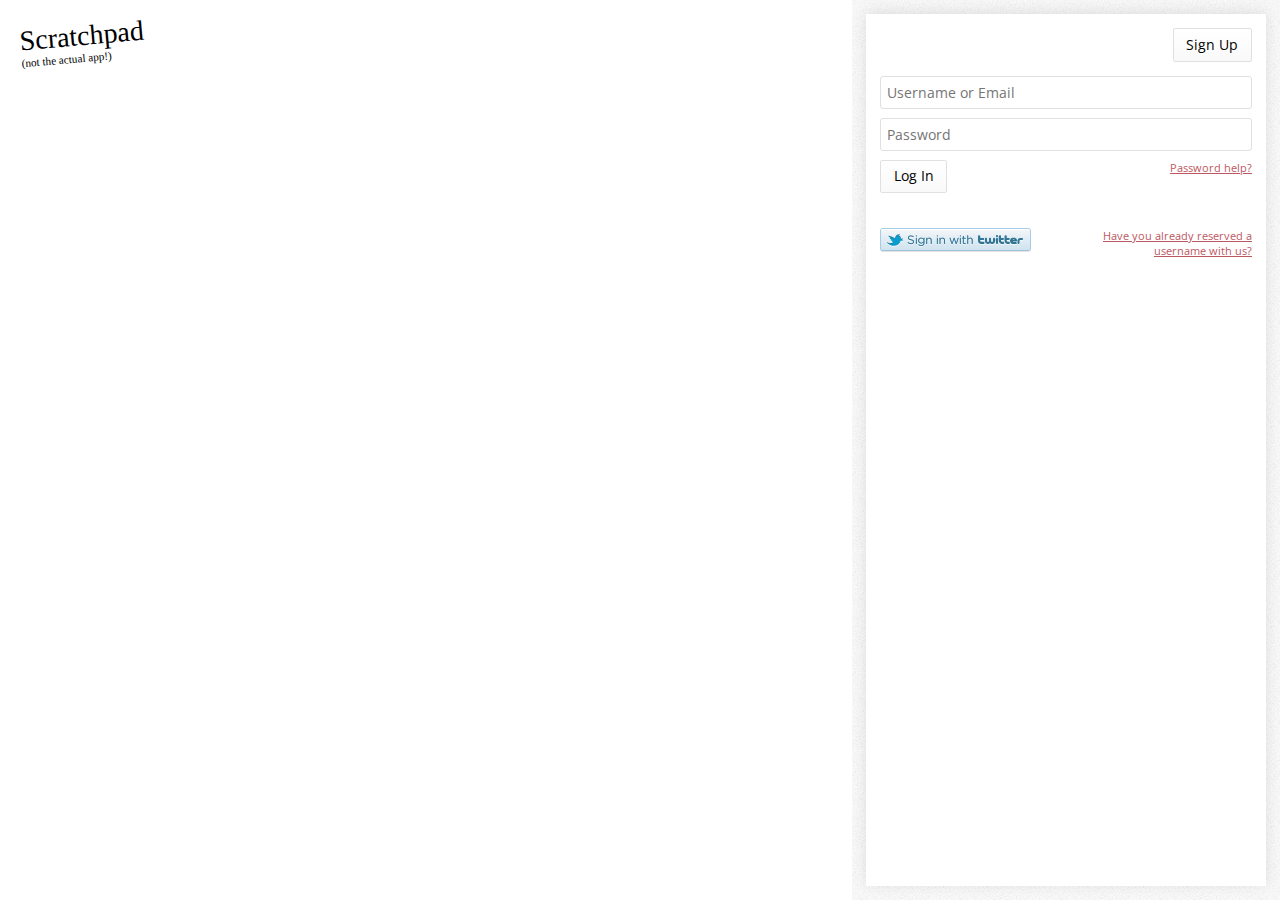
==== index.html @ e8a2d5e3 "dans friday reg flow gh-pages build" ====
<!DOCTYPE html PUBLIC "-//W3C//DTD XHTML 1.0 Transitional//EN" "http://www.w3.org/TR/xhtml1/DTD/xhtml1-transitional.dtd">
<html>
  <head>
    <meta charset='utf-8' />
    <!-- Always force latest IE rendering engine (even in intranet) &amp; Chrome Frame -->
    <meta content='IE=edge,chrome=1' http-equiv='X-UA-Compatible' />
    <link href='stylesheets/site.css' rel='stylesheet' type='text/css' />
    <title>Hypothesis Scratchpad</title>
  </head>
  <body class='index'>
    <div id='main' role='main'>
      <div class='scratchpad-warning'>
        <div class='larger'>Scratchpad</div>
        <div class='smaller'>(not the actual app!)</div>
      </div>
      <!-- /= partial "buttons.haml" -->
      <!-- /= partial "quote.haml" -->
      <!-- /= partial "quote2.haml" -->
      <!-- /= partial "pointy_buttons.haml" -->
      <!-- /= partial "buttons2.haml" -->
      <!-- /= partial "regforms1/regforms1.haml" -->
      <div id='regforms2'>
        <div class='page' id='twitterscreen2'>
          <div class='twitterstuff'>
            <a href='#fullapp2'>
              <img src='images/sign-in-with-twitter.png' />
            </a>
            <div class='mockup-link'>
              <a href='#twitternamechoose2'>(not yet registered with hypothesis)</a>
              <a href='#usernametaken2'>(username taken)</a>
            </div>
          </div>
        </div>
        <div class='fakesidebar'>
          <div class='paper'>
            <div class='page' id='login2'>
              <div class='form-actions'>
                <a href='#register2'>Sign Up</a>
              </div>
              <fieldset>
                <legend>Log In</legend>
                <div class='control-group'>
                  <label class='control-label'>Username or Email</label>
                  <div class='controls'>
                    <input placeholder='Username or Email' type='text' />
                  </div>
                </div>
                <div class='control-group'>
                  <label class='control-label'>Password</label>
                  <div class='controls'>
                    <input placeholder='Password' type='password' />
                  </div>
                </div>
                <div class='aux-box left'>
                  <div class='form-actions left'>
                    <a href='#c-codeconfirm2'>Log In</a>
                  </div>
                </div>
                <div class='aux-box right'>
                  <div class='aux-link'>
                    <a href='#passwordrecover2'>Password help?</a>
                  </div>
                </div>
              </fieldset>
              <div class='aux-box left topspace'>
                <a href='#twitterscreen2'>
                  <img src='images/sign-in-with-twitter-l.png' />
                </a>
              </div>
              <div class='aux-box right topspace'>
                <div class='form-explain'>
                  <a href='#claim2'>Have you already reserved a username with us?</a>
                </div>
              </div>
            </div>
            <div class='page' id='register2'>
              <div class='form-actions'>
                <a href='#login2'>Log In</a>
              </div>
              <fieldset>
                <legend>Sign Up</legend>
                <div class='control-group'>
                  <label class='control-label'>Email</label>
                  <div class='controls'>
                    <input placeholder='Email' type='text' />
                  </div>
                </div>
                <div class='control-group'>
                  <label class='control-label'>Username</label>
                  <div class='controls'>
                    <input placeholder='Username' type='text' />
                  </div>
                </div>
                <div class='control-group'>
                  <label class='control-label'>Password</label>
                  <div class='controls'>
                    <input placeholder='Password' type='password' />
                  </div>
                </div>
                <div class='aux-box left'>
                  <div class='form-actions left'>
                    <a href='#c-codeconfirm2'>Sign Up</a>
                  </div>
                </div>
              </fieldset>
              <div class='aux-box left topspace'>
                <a href='#twitterscreen2'>
                  <img src='images/sign-in-with-twitter-l.png' />
                </a>
              </div>
              <div class='aux-box right topspace'>
                <div class='form-explain'>
                  <a href='#claim2'>Have you already reserved a username with us?</a>
                </div>
              </div>
            </div>
            <div class='page' id='t-register2'>
              <fieldset>
                <legend>Register with Hypothes.is</legend>
                <div class='form-explain'>Hello, <strong>UserName</strong>! Enter a password to create an account.</div>
                <div class='control-group'>
                  <label class='control-label'>Password</label>
                  <div class='controls'>
                    <input placeholder='Set a password' type='password' />
                  </div>
                </div>
                <div class='control-group'>
                  <label class='control-label'>Confirm password</label>
                  <div class='controls'>
                    <input placeholder='Confirm your password' type='password' />
                  </div>
                </div>
                <div class='form-actions'>
                  <a href='#c-codeconfirm2'>Register</a>
                </div>
              </fieldset>
            </div>
            <div class='page' id='profilecreate2'>
              <fieldset>
                <legend>Create profile</legend>
                <div class='form-explain'>
                  Hi, <strong>UserName</strong>, welcome to Hypothes.is! Please fill in your profile. All fields are optional.
                </div>
                <div class='pic-group'>
                  <div class='profile-pic'></div>
                  <div class='form-explain'>
                    This is your profile<br/>picture from Gravatar.<br/>
                    <a href='#'>Opt out.</a>
                  </div>
                </div>
                <div class='control-group'>
                  <label class='control-label'>Name</label>
                  <div class='controls'>
                    <input placeholder='Name' type='text' />
                  </div>
                </div>
                <div class='control-group'>
                  <label class='control-label'>Location</label>
                  <div class='controls'>
                    <input placeholder='Location' type='text' />
                  </div>
                </div>
                <div class='control-group'>
                  <label class='control-label'>Website</label>
                  <div class='controls'>
                    <input placeholder='Website' type='text' />
                  </div>
                </div>
                <div class='control-group'>
                  <label class='control-label'>Bio</label>
                  <div class='controls'>
                    <textarea placeholder='Bio'></textarea>
                  </div>
                </div>
                <div class='control-group'>
                  <label class='control-label'>Email</label>
                  <div class='controls'>
                    <input placeholder='username@email.com' type='text' />
                  </div>
                </div>
                <div class='form-explain'>
                  Your email will not be visible to other users.
                </div>
                <div class='form-actions left'>
                  <a href='#fullapp2'>All done</a>
                </div>
              </fieldset>
              <fieldset>
                <legend>Change password</legend>
                <div class='form-explain'>
                  If you would like to change your password, please do so below.
                </div>
                <div class='control-group'>
                  <label class='control-label'>Old password</label>
                  <div class='controls'>
                    <input placeholder='Old password' type='text' />
                  </div>
                </div>
                <div class='control-group'>
                  <label class='control-label'>New password</label>
                  <div class='controls'>
                    <input placeholder='New password' type='text' />
                  </div>
                </div>
                <div class='form-actions left'>
                  <a href='#fullapp2'>Change password</a>
                </div>
              </fieldset>
              <div class='mockup-link'>
                <a href='#np-profilecreate2'>(user does not have gravatar)</a>
              </div>
            </div>
            <div class='page' id='np-profilecreate2'>
              <fieldset>
                <legend>Create profile</legend>
                <div class='form-explain'>
                  Hi, <strong>UserName</strong>, welcome to Hypothes.is! Please fill in your profile. All fields are optional.
                </div>
                <div class='pic-group'>
                  <div class='profile-pic'></div>
                  <div class='form-explain'>
                    If you would like a profile <br/>picture, you can add one<br/> using
                    <a href='#'>Gravatar.</a>
                  </div>
                </div>
                <div class='control-group'>
                  <label class='control-label'>Name</label>
                  <div class='controls'>
                    <input placeholder='Name' type='text' />
                  </div>
                </div>
                <div class='control-group'>
                  <label class='control-label'>Location</label>
                  <div class='controls'>
                    <input placeholder='Location' type='text' />
                  </div>
                </div>
                <div class='control-group'>
                  <label class='control-label'>Website</label>
                  <div class='controls'>
                    <input placeholder='Website' type='text' />
                  </div>
                </div>
                <div class='control-group'>
                  <label class='control-label'>Bio</label>
                  <div class='controls'>
                    <textarea placeholder='Bio'></textarea>
                  </div>
                </div>
                <div class='control-group'>
                  <label class='control-label'>Email</label>
                  <div class='controls'>
                    <input placeholder='username@email.com' type='text' />
                  </div>
                </div>
                <div class='form-explain'>
                  Your email will not be visible to other users.
                </div>
                <div class='form-actions left'>
                  <a href='#fullapp2'>All done</a>
                </div>
              </fieldset>
              <fieldset>
                <legend>Change password</legend>
                <div class='form-explain'>
                  If you would like to change your password, please do so below.
                </div>
                <div class='control-group'>
                  <label class='control-label'>Old password</label>
                  <div class='controls'>
                    <input placeholder='Old password' type='text' />
                  </div>
                </div>
                <div class='control-group'>
                  <label class='control-label'>New password</label>
                  <div class='controls'>
                    <input placeholder='New password' type='text' />
                  </div>
                </div>
                <div class='form-actions left'>
                  <a href='#fullapp2'>Change password</a>
                </div>
              </fieldset>
              <div class='mockup-link'>
                <a href='#profilecreate2'>(user has gravatar)</a>
              </div>
            </div>
            <div class='page' id='fullapp2'>
              <div class='full-app'>
                (takes user to app)
              </div>
            </div>
            <div class='page' id='confirmcode2'>
              <div class='form-explain'>
                You will soon receive an email from us. Once this occurs, copy the code contained within into this form and enter a password to claim your username.
              </div>
              <a href='#profilecreate1'>Submit</a>
            </div>
            <div class='page' id='passwordrecover2'>
              <fieldset>
                <legend>Password recovery</legend>
                <div class='control-group'>
                  <label class='control-label'>Email</label>
                  <div class='controls'>
                    <input placeholder='Email' type='text' />
                  </div>
                </div>
                <div class='form-actions left'>
                  <a href='#p-codeconfirm2'>Let me change my password</a>
                </div>
              </fieldset>
            </div>
            <div class='page' id='usernametaken2'>
              <fieldset>
                <legend>Pick a different username</legend>
                <div class='form-explain'>Looks like <strong>UserName</strong> is already taken. Please try another username.</div>
                <div class='control-group'>
                  <label class='control-label'>Custom username (pre-validate)</label>
                  <div class='controls'>
                    <input placeholder='Choose another' type='text' />
                  </div>
                </div>
                <div class='aux-box left'>
                  <div class='form-actions left'>
                    <a href='#profilecreate2'>Confirm username</a>
                  </div>
                </div>
                <div class='aux-box right'>
                  <div class='aux-link'>
                    <a href='#claim2'>Did you already reserve this username with us?</a>
                  </div>
                </div>
              </fieldset>
            </div>
            <div class='page' id='c-codeconfirm2'>
              <fieldset>
                <legend>Confirm Code</legend>
                <div class='form-explain'>
                  You will receive an email with a code, please enter it below to log in.
                </div>
                <div class='control-group'>
                  <label class='control-label'>Code</label>
                  <div class='controls'>
                    <input placeholder='Code' type='text' />
                  </div>
                </div>
                <div class='form-actions left'>
                  <a href='#profilecreate2'>Log in</a>
                </div>
              </fieldset>
            </div>
            <div class='page' id='p-codeconfirm2'>
              <div class='form-explain'>
                You will soon receive an email from us. Follow the link inside to log in with your new password.
              </div>
              <div class='aux-link left'>
                <a href='#fullapp2'>Back to hypothesis</a>
              </div>
            </div>
            <div class='page' id='r-codeconfirm2'>
              <div class='form-explain'>
                You will soon receive an email from us. Follow the link inside to register.
              </div>
              <div class='aux-link left'>
                <a href='#fullapp2'>Back to hypothesis</a>
              </div>
            </div>
            <div class='page' id='claim2'>
              <div class='clearfix'>
                <div class='form-actions'>
                  <a href='#login2'>Log In</a>
                </div>
              </div>
              <fieldset>
                <legend>Claim Username</legend>
                <div class='form-explain'>
                  If you’ve already reserved a username, use this form to claim it.
                </div>
                <div class='control-group'>
                  <label class='control-label'>Email</label>
                  <div class='controls'>
                    <input placeholder='Email' type='text' />
                  </div>
                </div>
                <div class='control-group'>
                  <label class='control-label'>Username</label>
                  <div class='controls'>
                    <input placeholder='Username' type='text' />
                  </div>
                </div>
                <div class='control-group'>
                  <label class='control-label'>Password</label>
                  <div class='controls'>
                    <input placeholder='Password' type='password' />
                  </div>
                </div>
                <div class='aux-box left'>
                  <div class='form-actions left'>
                    <a href='#c-codeconfirm2'>Claim it</a>
                  </div>
                </div>
              </fieldset>
            </div>
            <div class='page' id='twitternamechoose2'>
              <fieldset>
                <legend>Pick a username</legend>
                <div class='form-explain'>You'll need a username within Hypothes.is. Your Twitter handle <strong>UserName</strong> is available, but you can choose another.</div>
                <div class='control-group'>
                  <label class='control-label'>Custom username (pre-validate)</label>
                  <div class='controls'>
                    <input placeholder='Choose another' type='text' />
                  </div>
                </div>
                <div class='aux-box left'>
                  <div class='form-actions left'>
                    <a href='#profilecreate2'>Confirm username</a>
                  </div>
                </div>
              </fieldset>
              <div class='mockup-link'>
                <a href='#usernametaken2'>(username taken)</a>
              </div>
            </div>
            <!-- /If username is changed and does not validate, show link to claim page. -->
          </div>
        </div>
      </div>
    </div>
    <script src='javascripts/jquery172.min.js' type='text/javascript'></script>
    <script src='javascripts/plugins.js' type='text/javascript'></script>
    <script src='javascripts/scripts.js' type='text/javascript'></script>
  </body>
</html>
---- stylesheets/site.css ----
@import url(http://fonts.googleapis.com/css?family=Open+Sans|Merriweather|PT+Serif|Permanent+Marker);
html {
  font-size: 14px;
  font-family: "Open Sans", sans-serif; }

a {
  color: #bd5862;
  -moz-transition: color 0.2s ease-in 0.2s;
  -webkit-transition: color 0.2s ease-in 0.2s;
  -o-transition: color 0.2s ease-in 0.2s;
  transition: color 0.2s ease-in 0.2s;
  text-decoration: underline; }
  a:link, a:visited {
    text-decoration: underline; }
  a:active {
    text-decoration: none; }
  a:hover {
    color: #bd1c2b; }

.clearfix {
  *zoom: 1; }
  .clearfix:after {
    content: "";
    display: table;
    clear: both; }

.scratchpad-warning {
  position: absolute;
  top: 20px;
  left: 20px;
  -moz-transform: rotate(-5deg);
  -webkit-transform: rotate(-5deg);
  -o-transform: rotate(-5deg);
  -ms-transform: rotate(-5deg);
  transform: rotate(-5deg);
  font-family: "Permanent Marker"; }
  .scratchpad-warning .larger {
    font-size: 2em; }
  .scratchpad-warning .smaller {
    font-size: 0.8em; }

.button1 {
  display: inline-block;
  postion: relative;
  font-weight: bold;
  background-image: -webkit-gradient(linear, 50% 0%, 50% 100%, color-stop(0%, #ffffff), color-stop(50%, #f9f9f9), color-stop(51%, #ededed), color-stop(100%, #ffffff));
  background-image: -webkit-linear-gradient(top, #ffffff 0%, #f9f9f9 50%, #ededed 51%, #ffffff 100%);
  background-image: -moz-linear-gradient(top, #ffffff 0%, #f9f9f9 50%, #ededed 51%, #ffffff 100%);
  background-image: -o-linear-gradient(top, #ffffff 0%, #f9f9f9 50%, #ededed 51%, #ffffff 100%);
  background-image: -ms-linear-gradient(top, #ffffff 0%, #f9f9f9 50%, #ededed 51%, #ffffff 100%);
  background-image: linear-gradient(top, #ffffff 0%, #f9f9f9 50%, #ededed 51%, #ffffff 100%);
  cursor: pointer;
  padding-top: 0.1em;
  padding-bottom: 0.2em;
  padding-left: 0.5em;
  padding-right: 0.5em;
  text-shadow: 0 1px 2px rgba(255, 255, 255, 0.9);
  border: 1px solid #cccccc;
  border-color: rgba(0, 0, 0, 0.1) rgba(0, 0, 0, 0.1) rgba(0, 0, 0, 0.3);
  -moz-box-shadow: inset 0 0.2em 0 rgba(255, 255, 255, 0.2), 0 0.05em 0.1em rgba(0, 0, 0, 0.08);
  -webkit-box-shadow: inset 0 0.2em 0 rgba(255, 255, 255, 0.2), 0 0.05em 0.1em rgba(0, 0, 0, 0.08);
  -o-box-shadow: inset 0 0.2em 0 rgba(255, 255, 255, 0.2), 0 0.05em 0.1em rgba(0, 0, 0, 0.08);
  box-shadow: inset 0 0.2em 0 rgba(255, 255, 255, 0.2), 0 0.05em 0.1em rgba(0, 0, 0, 0.08);
  border-radius: 4px;
  font-family: "Open Sans";
  color: #666666; }
  .button1:hover {
    background-image: -webkit-gradient(linear, 50% 0%, 50% 100%, color-stop(0%, #fefefe), color-stop(50%, #f4f4f4), color-stop(51%, #e2e2e2), color-stop(100%, #fdfdfd));
    background-image: -webkit-linear-gradient(top, #fefefe 0%, #f4f4f4 50%, #e2e2e2 51%, #fdfdfd 100%);
    background-image: -moz-linear-gradient(top, #fefefe 0%, #f4f4f4 50%, #e2e2e2 51%, #fdfdfd 100%);
    background-image: -o-linear-gradient(top, #fefefe 0%, #f4f4f4 50%, #e2e2e2 51%, #fdfdfd 100%);
    background-image: -ms-linear-gradient(top, #fefefe 0%, #f4f4f4 50%, #e2e2e2 51%, #fdfdfd 100%);
    background-image: linear-gradient(top, #fefefe 0%, #f4f4f4 50%, #e2e2e2 51%, #fdfdfd 100%);
    border-color: rgba(0, 0, 0, 0.25) rgba(0, 0, 0, 0.25) rgba(0, 0, 0, 0.45); }
  .button1:active {
    background-image: -webkit-gradient(linear, 50% 0%, 50% 100%, color-stop(0%, #fcfcfc), color-stop(50%, #f3f3f3), color-stop(51%, #e1e1e1), color-stop(100%, #fbfbfb));
    background-image: -webkit-linear-gradient(top, #fcfcfc 0%, #f3f3f3 50%, #e1e1e1 51%, #fbfbfb 100%);
    background-image: -moz-linear-gradient(top, #fcfcfc 0%, #f3f3f3 50%, #e1e1e1 51%, #fbfbfb 100%);
    background-image: -o-linear-gradient(top, #fcfcfc 0%, #f3f3f3 50%, #e1e1e1 51%, #fbfbfb 100%);
    background-image: -ms-linear-gradient(top, #fcfcfc 0%, #f3f3f3 50%, #e1e1e1 51%, #fbfbfb 100%);
    background-image: linear-gradient(top, #fcfcfc 0%, #f3f3f3 50%, #e1e1e1 51%, #fbfbfb 100%);
    -moz-box-shadow: inset 0 0.15em 0.25em rgba(0, 0, 0, 0.15), 0 0.05em 0.1em rgba(0, 0, 0, 0);
    -webkit-box-shadow: inset 0 0.15em 0.25em rgba(0, 0, 0, 0.15), 0 0.05em 0.1em rgba(0, 0, 0, 0);
    -o-box-shadow: inset 0 0.15em 0.25em rgba(0, 0, 0, 0.15), 0 0.05em 0.1em rgba(0, 0, 0, 0);
    box-shadow: inset 0 0.15em 0.25em rgba(0, 0, 0, 0.15), 0 0.05em 0.1em rgba(0, 0, 0, 0);
    border-color: rgba(0, 0, 0, 0.25) rgba(0, 0, 0, 0.25) rgba(0, 0, 0, 0.25); }

.button2 {
  display: inline-block;
  postion: relative;
  background-image: -webkit-gradient(linear, 50% 0%, 50% 100%, color-stop(0%, #ffffff), color-stop(100%, #f9f9f9));
  background-image: -webkit-linear-gradient(top, #ffffff 0%, #f9f9f9 100%);
  background-image: -moz-linear-gradient(top, #ffffff 0%, #f9f9f9 100%);
  background-image: -o-linear-gradient(top, #ffffff 0%, #f9f9f9 100%);
  background-image: -ms-linear-gradient(top, #ffffff 0%, #f9f9f9 100%);
  background-image: linear-gradient(top, #ffffff 0%, #f9f9f9 100%);
  cursor: pointer;
  font-family: "Open Sans", sans-serif;
  font-size: 1em;
  padding-top: 0.4em;
  padding-bottom: 0.5em;
  padding-left: 0.9em;
  padding-right: 0.9em;
  text-shadow: 0 1px 2px rgba(255, 255, 255, 0.9);
  border: 1px solid #e0e0e0;
  border-radius: 0.15em;
  color: black;
  box-sizing: border-box; }
  .button2:hover {
    background-image: -webkit-gradient(linear, 50% 0%, 50% 100%, color-stop(0%, #fefefe), color-stop(50%, #f4f4f4), color-stop(51%, #e2e2e2), color-stop(100%, #fdfdfd));
    background-image: -webkit-linear-gradient(top, #fefefe 0%, #f4f4f4 50%, #e2e2e2 51%, #fdfdfd 100%);
    background-image: -moz-linear-gradient(top, #fefefe 0%, #f4f4f4 50%, #e2e2e2 51%, #fdfdfd 100%);
    background-image: -o-linear-gradient(top, #fefefe 0%, #f4f4f4 50%, #e2e2e2 51%, #fdfdfd 100%);
    background-image: -ms-linear-gradient(top, #fefefe 0%, #f4f4f4 50%, #e2e2e2 51%, #fdfdfd 100%);
    background-image: linear-gradient(top, #fefefe 0%, #f4f4f4 50%, #e2e2e2 51%, #fdfdfd 100%);
    border-color: rgba(0, 0, 0, 0.25) rgba(0, 0, 0, 0.25) rgba(0, 0, 0, 0.45); }
  .button2:active {
    background-image: -webkit-gradient(linear, 50% 0%, 50% 100%, color-stop(0%, #fcfcfc), color-stop(50%, #f3f3f3), color-stop(51%, #e1e1e1), color-stop(100%, #fbfbfb));
    background-image: -webkit-linear-gradient(top, #fcfcfc 0%, #f3f3f3 50%, #e1e1e1 51%, #fbfbfb 100%);
    background-image: -moz-linear-gradient(top, #fcfcfc 0%, #f3f3f3 50%, #e1e1e1 51%, #fbfbfb 100%);
    background-image: -o-linear-gradient(top, #fcfcfc 0%, #f3f3f3 50%, #e1e1e1 51%, #fbfbfb 100%);
    background-image: -ms-linear-gradient(top, #fcfcfc 0%, #f3f3f3 50%, #e1e1e1 51%, #fbfbfb 100%);
    background-image: linear-gradient(top, #fcfcfc 0%, #f3f3f3 50%, #e1e1e1 51%, #fbfbfb 100%);
    -moz-box-shadow: inset 0 0.15em 0.25em rgba(0, 0, 0, 0.15), 0 0.05em 0.1em rgba(0, 0, 0, 0);
    -webkit-box-shadow: inset 0 0.15em 0.25em rgba(0, 0, 0, 0.15), 0 0.05em 0.1em rgba(0, 0, 0, 0);
    -o-box-shadow: inset 0 0.15em 0.25em rgba(0, 0, 0, 0.15), 0 0.05em 0.1em rgba(0, 0, 0, 0);
    box-shadow: inset 0 0.15em 0.25em rgba(0, 0, 0, 0.15), 0 0.05em 0.1em rgba(0, 0, 0, 0);
    border-color: rgba(0, 0, 0, 0.25) rgba(0, 0, 0, 0.25) rgba(0, 0, 0, 0.25); }
  .button2:focus {
    border-color: #bd5862;
    outline: 0;
    -moz-box-shadow: inset 0 1px 1px rgba(0, 0, 0, 0.075), 0 0 8px -1px #bd5862;
    -webkit-box-shadow: inset 0 1px 1px rgba(0, 0, 0, 0.075), 0 0 8px -1px #bd5862;
    -o-box-shadow: inset 0 1px 1px rgba(0, 0, 0, 0.075), 0 0 8px -1px #bd5862;
    box-shadow: inset 0 1px 1px rgba(0, 0, 0, 0.075), 0 0 8px -1px #bd5862; }
  .button2:hover {
    background-image: -webkit-gradient(linear, 50% 0%, 50% 100%, color-stop(0%, #fefefe), color-stop(50%, #f4f4f4), color-stop(51%, #e2e2e2), color-stop(100%, #fdfdfd));
    background-image: -webkit-linear-gradient(top, #fefefe 0%, #f4f4f4 50%, #e2e2e2 51%, #fdfdfd 100%);
    background-image: -moz-linear-gradient(top, #fefefe 0%, #f4f4f4 50%, #e2e2e2 51%, #fdfdfd 100%);
    background-image: -o-linear-gradient(top, #fefefe 0%, #f4f4f4 50%, #e2e2e2 51%, #fdfdfd 100%);
    background-image: -ms-linear-gradient(top, #fefefe 0%, #f4f4f4 50%, #e2e2e2 51%, #fdfdfd 100%);
    background-image: linear-gradient(top, #fefefe 0%, #f4f4f4 50%, #e2e2e2 51%, #fdfdfd 100%);
    border-color: rgba(0, 0, 0, 0.25) rgba(0, 0, 0, 0.25) rgba(0, 0, 0, 0.45); }
  .button2:active {
    background-image: -webkit-gradient(linear, 50% 0%, 50% 100%, color-stop(0%, #fcfcfc), color-stop(50%, #f3f3f3), color-stop(51%, #e1e1e1), color-stop(100%, #fbfbfb));
    background-image: -webkit-linear-gradient(top, #fcfcfc 0%, #f3f3f3 50%, #e1e1e1 51%, #fbfbfb 100%);
    background-image: -moz-linear-gradient(top, #fcfcfc 0%, #f3f3f3 50%, #e1e1e1 51%, #fbfbfb 100%);
    background-image: -o-linear-gradient(top, #fcfcfc 0%, #f3f3f3 50%, #e1e1e1 51%, #fbfbfb 100%);
    background-image: -ms-linear-gradient(top, #fcfcfc 0%, #f3f3f3 50%, #e1e1e1 51%, #fbfbfb 100%);
    background-image: linear-gradient(top, #fcfcfc 0%, #f3f3f3 50%, #e1e1e1 51%, #fbfbfb 100%);
    -moz-box-shadow: inset 0 0.15em 0.25em rgba(0, 0, 0, 0.15), 0 0.05em 0.1em rgba(0, 0, 0, 0);
    -webkit-box-shadow: inset 0 0.15em 0.25em rgba(0, 0, 0, 0.15), 0 0.05em 0.1em rgba(0, 0, 0, 0);
    -o-box-shadow: inset 0 0.15em 0.25em rgba(0, 0, 0, 0.15), 0 0.05em 0.1em rgba(0, 0, 0, 0);
    box-shadow: inset 0 0.15em 0.25em rgba(0, 0, 0, 0.15), 0 0.05em 0.1em rgba(0, 0, 0, 0);
    border-color: rgba(0, 0, 0, 0.25) rgba(0, 0, 0, 0.25) rgba(0, 0, 0, 0.25); }

.button.bordered {
  display: inline-block;
  height: 40px;
  cursor: pointer;
  font-size: 20px;
  line-height: 40px;
  font-weight: bold;
  font-family: "Open Sans";
  color: #666666;
  -moz-box-sizing: border-box;
  -webkit-box-sizing: border-box;
  -ms-box-sizing: border-box;
  box-sizing: border-box;
  border-radius: 4px;
  background-image: -webkit-gradient(linear, 50% 0%, 50% 100%, color-stop(0%, #ffffff), color-stop(50%, #f9f9f9), color-stop(51%, #ededed), color-stop(100%, #ffffff));
  background-image: -webkit-linear-gradient(top, #ffffff 0%, #f9f9f9 50%, #ededed 51%, #ffffff 100%);
  background-image: -moz-linear-gradient(top, #ffffff 0%, #f9f9f9 50%, #ededed 51%, #ffffff 100%);
  background-image: -o-linear-gradient(top, #ffffff 0%, #f9f9f9 50%, #ededed 51%, #ffffff 100%);
  background-image: -ms-linear-gradient(top, #ffffff 0%, #f9f9f9 50%, #ededed 51%, #ffffff 100%);
  background-image: linear-gradient(top, #ffffff 0%, #f9f9f9 50%, #ededed 51%, #ffffff 100%);
  -moz-box-shadow: inset 0 0.2em 0 rgba(255, 255, 255, 0.2), 0 0.05em 0.1em rgba(0, 0, 0, 0.08);
  -webkit-box-shadow: inset 0 0.2em 0 rgba(255, 255, 255, 0.2), 0 0.05em 0.1em rgba(0, 0, 0, 0.08);
  -o-box-shadow: inset 0 0.2em 0 rgba(255, 255, 255, 0.2), 0 0.05em 0.1em rgba(0, 0, 0, 0.08);
  box-shadow: inset 0 0.2em 0 rgba(255, 255, 255, 0.2), 0 0.05em 0.1em rgba(0, 0, 0, 0.08);
  border: 1px solid #cccccc;
  border-color: rgba(0, 0, 0, 0.1) rgba(0, 0, 0, 0.1) rgba(0, 0, 0, 0.3); }
  .button.bordered:hover {
    background-image: -webkit-gradient(linear, 50% 0%, 50% 100%, color-stop(0%, #fefefe), color-stop(50%, #f4f4f4), color-stop(51%, #e2e2e2), color-stop(100%, #fdfdfd));
    background-image: -webkit-linear-gradient(top, #fefefe 0%, #f4f4f4 50%, #e2e2e2 51%, #fdfdfd 100%);
    background-image: -moz-linear-gradient(top, #fefefe 0%, #f4f4f4 50%, #e2e2e2 51%, #fdfdfd 100%);
    background-image: -o-linear-gradient(top, #fefefe 0%, #f4f4f4 50%, #e2e2e2 51%, #fdfdfd 100%);
    background-image: -ms-linear-gradient(top, #fefefe 0%, #f4f4f4 50%, #e2e2e2 51%, #fdfdfd 100%);
    background-image: linear-gradient(top, #fefefe 0%, #f4f4f4 50%, #e2e2e2 51%, #fdfdfd 100%);
    border-color: rgba(0, 0, 0, 0.25) rgba(0, 0, 0, 0.25) rgba(0, 0, 0, 0.45); }
  .button.bordered:active {
    background-image: -webkit-gradient(linear, 50% 0%, 50% 100%, color-stop(0%, #fcfcfc), color-stop(50%, #f3f3f3), color-stop(51%, #e1e1e1), color-stop(100%, #fbfbfb));
    background-image: -webkit-linear-gradient(top, #fcfcfc 0%, #f3f3f3 50%, #e1e1e1 51%, #fbfbfb 100%);
    background-image: -moz-linear-gradient(top, #fcfcfc 0%, #f3f3f3 50%, #e1e1e1 51%, #fbfbfb 100%);
    background-image: -o-linear-gradient(top, #fcfcfc 0%, #f3f3f3 50%, #e1e1e1 51%, #fbfbfb 100%);
    background-image: -ms-linear-gradient(top, #fcfcfc 0%, #f3f3f3 50%, #e1e1e1 51%, #fbfbfb 100%);
    background-image: linear-gradient(top, #fcfcfc 0%, #f3f3f3 50%, #e1e1e1 51%, #fbfbfb 100%);
    -moz-box-shadow: inset 0 0.15em 0.25em rgba(0, 0, 0, 0.15), 0 0.05em 0.1em rgba(0, 0, 0, 0);
    -webkit-box-shadow: inset 0 0.15em 0.25em rgba(0, 0, 0, 0.15), 0 0.05em 0.1em rgba(0, 0, 0, 0);
    -o-box-shadow: inset 0 0.15em 0.25em rgba(0, 0, 0, 0.15), 0 0.05em 0.1em rgba(0, 0, 0, 0);
    box-shadow: inset 0 0.15em 0.25em rgba(0, 0, 0, 0.15), 0 0.05em 0.1em rgba(0, 0, 0, 0);
    border-color: rgba(0, 0, 0, 0.25) rgba(0, 0, 0, 0.25) rgba(0, 0, 0, 0.25); }

.button.bordered.back {
  position: relative; }
  .button.bordered.back > span {
    position: relative;
    z-index: 1; }
    .button.bordered.back > span.pointer {
      position: absolute;
      left: 20px;
      top: 7.143px;
      height: 28px;
      width: 40px;
      display: inline-block;
      -webkit-background-clip: content;
      z-index: 0;
      border-radius: 4px;
      -webkit-transform: rotate(45deg);
      -webkit-mask-image: -webkit-gradient(linear, left bottom, right top, from(black), color-stop(0.5, black), color-stop(0.5, transparent), to(transparent));
      background-image: -webkit-gradient(linear, 0% 0%, 100% 100%, color-stop(0%, #ffffff), color-stop(50%, #f9f9f9), color-stop(51%, #ededed), color-stop(100%, #ffffff));
      background-image: -webkit-linear-gradient(left top, #ffffff 0%, #f9f9f9 50%, #ededed 51%, #ffffff 100%);
      background-image: -moz-linear-gradient(left top, #ffffff 0%, #f9f9f9 50%, #ededed 51%, #ffffff 100%);
      background-image: -o-linear-gradient(left top, #ffffff 0%, #f9f9f9 50%, #ededed 51%, #ffffff 100%);
      background-image: -ms-linear-gradient(left top, #ffffff 0%, #f9f9f9 50%, #ededed 51%, #ffffff 100%);
      background-image: linear-gradient(left top, #ffffff 0%, #f9f9f9 50%, #ededed 51%, #ffffff 100%);
      -moz-box-shadow: inset 0 0.2em 0 rgba(255, 255, 255, 0.2), 0 0.05em 0.1em rgba(0, 0, 0, 0.08);
      -webkit-box-shadow: inset 0 0.2em 0 rgba(255, 255, 255, 0.2), 0 0.05em 0.1em rgba(0, 0, 0, 0.08);
      -o-box-shadow: inset 0 0.2em 0 rgba(255, 255, 255, 0.2), 0 0.05em 0.1em rgba(0, 0, 0, 0.08);
      box-shadow: inset 0 0.2em 0 rgba(255, 255, 255, 0.2), 0 0.05em 0.1em rgba(0, 0, 0, 0.08);
      border: 1px solid #cccccc;
      border-color: rgba(0, 0, 0, 0.1) rgba(0, 0, 0, 0.1) rgba(0, 0, 0, 0.3); }
  .button.bordered.back:hover span.pointer {
    background-image: -webkit-gradient(linear, 0% 0%, 100% 100%, color-stop(0%, #fefefe), color-stop(50%, #f4f4f4), color-stop(51%, #e2e2e2), color-stop(100%, #fdfdfd));
    background-image: -webkit-linear-gradient(left top, #fefefe 0%, #f4f4f4 50%, #e2e2e2 51%, #fdfdfd 100%);
    background-image: -moz-linear-gradient(left top, #fefefe 0%, #f4f4f4 50%, #e2e2e2 51%, #fdfdfd 100%);
    background-image: -o-linear-gradient(left top, #fefefe 0%, #f4f4f4 50%, #e2e2e2 51%, #fdfdfd 100%);
    background-image: -ms-linear-gradient(left top, #fefefe 0%, #f4f4f4 50%, #e2e2e2 51%, #fdfdfd 100%);
    background-image: linear-gradient(left top, #fefefe 0%, #f4f4f4 50%, #e2e2e2 51%, #fdfdfd 100%);
    border-color: rgba(0, 0, 0, 0.25) rgba(0, 0, 0, 0.25) rgba(0, 0, 0, 0.45); }
  .button.bordered.back:active span.pointer {
    background-image: -webkit-gradient(linear, 0% 0%, 100% 100%, color-stop(0%, #fcfcfc), color-stop(50%, #f3f3f3), color-stop(51%, #e1e1e1), color-stop(100%, #fbfbfb));
    background-image: -webkit-linear-gradient(left top, #fcfcfc 0%, #f3f3f3 50%, #e1e1e1 51%, #fbfbfb 100%);
    background-image: -moz-linear-gradient(left top, #fcfcfc 0%, #f3f3f3 50%, #e1e1e1 51%, #fbfbfb 100%);
    background-image: -o-linear-gradient(left top, #fcfcfc 0%, #f3f3f3 50%, #e1e1e1 51%, #fbfbfb 100%);
    background-image: -ms-linear-gradient(left top, #fcfcfc 0%, #f3f3f3 50%, #e1e1e1 51%, #fbfbfb 100%);
    background-image: linear-gradient(left top, #fcfcfc 0%, #f3f3f3 50%, #e1e1e1 51%, #fbfbfb 100%);
    -moz-box-shadow: inset 0 0.15em 0.25em rgba(0, 0, 0, 0.15), 0 0.05em 0.1em rgba(0, 0, 0, 0);
    -webkit-box-shadow: inset 0 0.15em 0.25em rgba(0, 0, 0, 0.15), 0 0.05em 0.1em rgba(0, 0, 0, 0);
    -o-box-shadow: inset 0 0.15em 0.25em rgba(0, 0, 0, 0.15), 0 0.05em 0.1em rgba(0, 0, 0, 0);
    box-shadow: inset 0 0.15em 0.25em rgba(0, 0, 0, 0.15), 0 0.05em 0.1em rgba(0, 0, 0, 0);
    border-color: rgba(0, 0, 0, 0.25) rgba(0, 0, 0, 0.25) rgba(0, 0, 0, 0.25); }

.small {
  font-size: 0.7em; }

.large {
  font-size: 1.5em; }

.huge {
  font-size: 2em; }

.contain {
  width: 400px;
  display: inline-block;
  background-image: url("../images/noise_3.png"); }

blockquote {
  position: relative;
  background: white;
  padding: 1em 2em;
  -moz-box-shadow: 1px 3px 8px rgba(0, 0, 0, 0.2);
  -webkit-box-shadow: 1px 3px 8px rgba(0, 0, 0, 0.2);
  -o-box-shadow: 1px 3px 8px rgba(0, 0, 0, 0.2);
  box-shadow: 1px 3px 8px rgba(0, 0, 0, 0.2);
  font-family: "Merriweather";
  color: #666666; }
  blockquote:before {
    position: absolute;
    top: 0;
    left: -0.2em;
    vertical-align: text-bottom;
    content: "“";
    color: rgba(150, 150, 150, 0.5);
    font-size: 4em; }
  blockquote:after {
    color: rgba(150, 150, 150, 0.5);
    content: "„";
    position: absolute;
    vertical-align: text-top;
    font-size: 4em;
    right: -0.2em;
    bottom: 0; }

.q1:before {
  font-family: "PT Serif";
  top: -0.1em;
  font-size: 6em; }
.q1:after {
  font-family: "PT Serif";
  font-size: 5em; }

.q2:before {
  font-family: "Julee";
  top: -0.1em;
  font-size: 5em; }
.q2:after {
  font-family: "Julee"; }

.q3:before {
  font-family: "Cagliostro";
  top: -0.2em;
  font-size: 5em; }
.q3:after {
  font-family: "Cagliostro"; }

.q4:before {
  font-family: "Gentium Basic";
  font-size: 5em; }
.q4:after {
  font-family: "Gentium Basic"; }

.q5:before {
  font-family: "Averia Serif Libre";
  top: -0.1em;
  font-size: 5em; }
.q5:after {
  font-family: "Averia Serif Libre"; }

.q6:before {
  font-family: "EB Garamond";
  font-size: 5em; }
.q6:after {
  font-family: "EB Garamond"; }

.q7:before {
  font-family: "Vollkorn";
  font-size: 5em; }
.q7:after {
  font-family: "Vollkorn"; }

.q8:before {
  font-family: "Alike";
  font-size: 5em; }
.q8:after {
  font-family: "Alike"; }

.q9:before {
  font-family: "Forum";
  font-size: 6em; }
.q9:after {
  font-family: "Forum";
  font-size: 5em; }

.q10:before {
  font-family: "Kaushan Script";
  left: -0.4em;
  font-size: 5em; }
.q10:after {
  font-family: "Kaushan Script"; }

.q11:before {
  font-family: "Averia Serif Libre";
  font-weight: 700;
  top: -0.1em;
  font-size: 5em; }
.q11:after {
  font-family: "Averia Serif Libre";
  font-weight: 700; }

.q12:before {
  font-family: "PT Serif Caption";
  top: -0.1em;
  font-size: 5.5em; }
.q12:after {
  font-family: "PT Serif Caption";
  font-size: 4.5em; }

img {
  max-width: 100%; }

#regforms1 .fakesidebar, #regforms2 .fakesidebar {
  position: absolute;
  right: 0;
  top: 0;
  bottom: 0;
  padding: 1em;
  width: 400px;
  background-image: url("../images/noise_1.png"); }
#regforms1 .paper, #regforms2 .paper {
  background: white;
  padding: 1em;
  height: 100%;
  box-sizing: border-box;
  -moz-box-shadow: 0px -2px 1em rgba(0, 0, 0, 0.1);
  -webkit-box-shadow: 0px -2px 1em rgba(0, 0, 0, 0.1);
  -o-box-shadow: 0px -2px 1em rgba(0, 0, 0, 0.1);
  box-shadow: 0px -2px 1em rgba(0, 0, 0, 0.1); }
#regforms1 .full-app, #regforms2 .full-app {
  font-family: "Permanent Marker";
  font-size: 2em;
  text-align: center; }
#regforms1 .twitterstuff, #regforms2 .twitterstuff {
  position: absolute;
  top: 20%;
  bottom: 20%;
  text-align: center;
  margin: 1em;
  font-family: "Permanent Marker"; }
#regforms1 .mockup-link, #regforms2 .mockup-link {
  font-family: "Permanent Marker";
  text-align: right; }
#regforms1 .well, #regforms2 .well {
  padding: 0.5em;
  border-radius: 4px;
  -moz-box-shadow: inset 2px 2px 20px -5px rgba(0, 0, 0, 0.1);
  -webkit-box-shadow: inset 2px 2px 20px -5px rgba(0, 0, 0, 0.1);
  -o-box-shadow: inset 2px 2px 20px -5px rgba(0, 0, 0, 0.1);
  box-shadow: inset 2px 2px 20px -5px rgba(0, 0, 0, 0.1);
  text-align: center; }
#regforms1 .hypothelogo, #regforms2 .hypothelogo {
  width: 150px; }
#regforms1 input[type=text], #regforms2 input[type=text] {
  font-family: "Open Sans", sans-serif;
  font-size: 1em;
  display: inline-block;
  box-sizing: border-box;
  padding: 6px 6px;
  margin-bottom: 9px;
  color: #777777;
  background-color: white;
  border: 1px solid #e0e0e0;
  border-radius: 3px;
  width: 100%;
  -moz-transition-property: box-shadow,-moz-box-shadow,-webkit-box-shadow;
  -webkit-transition-property: box-shadow,-moz-box-shadow,-webkit-box-shadow;
  -o-transition-property: box-shadow,-moz-box-shadow,-webkit-box-shadow;
  transition-property: box-shadow,-moz-box-shadow,-webkit-box-shadow;
  -moz-transition-duration: 0.6s;
  -webkit-transition-duration: 0.6s;
  -o-transition-duration: 0.6s;
  transition-duration: 0.6s;
  -moz-transition-timing-function: ease;
  -webkit-transition-timing-function: ease;
  -o-transition-timing-function: ease;
  transition-timing-function: ease; }
  #regforms1 input[type=text]:focus, #regforms2 input[type=text]:focus {
    border-color: #bd5862;
    outline: 0;
    -moz-box-shadow: inset 0 1px 1px rgba(0, 0, 0, 0.075), 0 0 8px -1px #bd5862;
    -webkit-box-shadow: inset 0 1px 1px rgba(0, 0, 0, 0.075), 0 0 8px -1px #bd5862;
    -o-box-shadow: inset 0 1px 1px rgba(0, 0, 0, 0.075), 0 0 8px -1px #bd5862;
    box-shadow: inset 0 1px 1px rgba(0, 0, 0, 0.075), 0 0 8px -1px #bd5862; }
#regforms1 input[type=password], #regforms2 input[type=password] {
  font-family: "Open Sans", sans-serif;
  font-size: 1em;
  display: inline-block;
  box-sizing: border-box;
  padding: 6px 6px;
  margin-bottom: 9px;
  color: #777777;
  background-color: white;
  border: 1px solid #e0e0e0;
  border-radius: 3px;
  width: 100%;
  -moz-transition-property: box-shadow,-moz-box-shadow,-webkit-box-shadow;
  -webkit-transition-property: box-shadow,-moz-box-shadow,-webkit-box-shadow;
  -o-transition-property: box-shadow,-moz-box-shadow,-webkit-box-shadow;
  transition-property: box-shadow,-moz-box-shadow,-webkit-box-shadow;
  -moz-transition-duration: 0.6s;
  -webkit-transition-duration: 0.6s;
  -o-transition-duration: 0.6s;
  transition-duration: 0.6s;
  -moz-transition-timing-function: ease;
  -webkit-transition-timing-function: ease;
  -o-transition-timing-function: ease;
  transition-timing-function: ease; }
  #regforms1 input[type=password]:focus, #regforms2 input[type=password]:focus {
    border-color: #bd5862;
    outline: 0;
    -moz-box-shadow: inset 0 1px 1px rgba(0, 0, 0, 0.075), 0 0 8px -1px #bd5862;
    -webkit-box-shadow: inset 0 1px 1px rgba(0, 0, 0, 0.075), 0 0 8px -1px #bd5862;
    -o-box-shadow: inset 0 1px 1px rgba(0, 0, 0, 0.075), 0 0 8px -1px #bd5862;
    box-shadow: inset 0 1px 1px rgba(0, 0, 0, 0.075), 0 0 8px -1px #bd5862; }
#regforms1 input[type=radio], #regforms2 input[type=radio] {
  margin-right: 1em;
  margin-left: 0; }
#regforms1 textarea, #regforms2 textarea {
  font-family: "Open Sans", sans-serif;
  font-size: 1em;
  display: inline-block;
  box-sizing: border-box;
  padding: 6px 6px;
  margin-bottom: 9px;
  color: #777777;
  background-color: white;
  border: 1px solid #e0e0e0;
  border-radius: 3px;
  width: 100%;
  -moz-transition-property: box-shadow,-moz-box-shadow,-webkit-box-shadow;
  -webkit-transition-property: box-shadow,-moz-box-shadow,-webkit-box-shadow;
  -o-transition-property: box-shadow,-moz-box-shadow,-webkit-box-shadow;
  transition-property: box-shadow,-moz-box-shadow,-webkit-box-shadow;
  -moz-transition-duration: 0.6s;
  -webkit-transition-duration: 0.6s;
  -o-transition-duration: 0.6s;
  transition-duration: 0.6s;
  -moz-transition-timing-function: ease;
  -webkit-transition-timing-function: ease;
  -o-transition-timing-function: ease;
  transition-timing-function: ease;
  min-height: 6em; }
  #regforms1 textarea:focus, #regforms2 textarea:focus {
    border-color: #bd5862;
    outline: 0;
    -moz-box-shadow: inset 0 1px 1px rgba(0, 0, 0, 0.075), 0 0 8px -1px #bd5862;
    -webkit-box-shadow: inset 0 1px 1px rgba(0, 0, 0, 0.075), 0 0 8px -1px #bd5862;
    -o-box-shadow: inset 0 1px 1px rgba(0, 0, 0, 0.075), 0 0 8px -1px #bd5862;
    box-shadow: inset 0 1px 1px rgba(0, 0, 0, 0.075), 0 0 8px -1px #bd5862; }
#regforms1 button, #regforms2 button {
  display: inline-block;
  postion: relative;
  background-image: -webkit-gradient(linear, 50% 0%, 50% 100%, color-stop(0%, #ffffff), color-stop(100%, #f9f9f9));
  background-image: -webkit-linear-gradient(top, #ffffff 0%, #f9f9f9 100%);
  background-image: -moz-linear-gradient(top, #ffffff 0%, #f9f9f9 100%);
  background-image: -o-linear-gradient(top, #ffffff 0%, #f9f9f9 100%);
  background-image: -ms-linear-gradient(top, #ffffff 0%, #f9f9f9 100%);
  background-image: linear-gradient(top, #ffffff 0%, #f9f9f9 100%);
  cursor: pointer;
  font-family: "Open Sans", sans-serif;
  font-size: 1em;
  padding-top: 0.4em;
  padding-bottom: 0.5em;
  padding-left: 0.9em;
  padding-right: 0.9em;
  text-shadow: 0 1px 2px rgba(255, 255, 255, 0.9);
  border: 1px solid #e0e0e0;
  border-radius: 0.15em;
  color: black;
  box-sizing: border-box; }
  #regforms1 button:hover, #regforms2 button:hover {
    background-image: -webkit-gradient(linear, 50% 0%, 50% 100%, color-stop(0%, #fefefe), color-stop(50%, #f4f4f4), color-stop(51%, #e2e2e2), color-stop(100%, #fdfdfd));
    background-image: -webkit-linear-gradient(top, #fefefe 0%, #f4f4f4 50%, #e2e2e2 51%, #fdfdfd 100%);
    background-image: -moz-linear-gradient(top, #fefefe 0%, #f4f4f4 50%, #e2e2e2 51%, #fdfdfd 100%);
    background-image: -o-linear-gradient(top, #fefefe 0%, #f4f4f4 50%, #e2e2e2 51%, #fdfdfd 100%);
    background-image: -ms-linear-gradient(top, #fefefe 0%, #f4f4f4 50%, #e2e2e2 51%, #fdfdfd 100%);
    background-image: linear-gradient(top, #fefefe 0%, #f4f4f4 50%, #e2e2e2 51%, #fdfdfd 100%);
    border-color: rgba(0, 0, 0, 0.25) rgba(0, 0, 0, 0.25) rgba(0, 0, 0, 0.45); }
  #regforms1 button:active, #regforms2 button:active {
    background-image: -webkit-gradient(linear, 50% 0%, 50% 100%, color-stop(0%, #fcfcfc), color-stop(50%, #f3f3f3), color-stop(51%, #e1e1e1), color-stop(100%, #fbfbfb));
    background-image: -webkit-linear-gradient(top, #fcfcfc 0%, #f3f3f3 50%, #e1e1e1 51%, #fbfbfb 100%);
    background-image: -moz-linear-gradient(top, #fcfcfc 0%, #f3f3f3 50%, #e1e1e1 51%, #fbfbfb 100%);
    background-image: -o-linear-gradient(top, #fcfcfc 0%, #f3f3f3 50%, #e1e1e1 51%, #fbfbfb 100%);
    background-image: -ms-linear-gradient(top, #fcfcfc 0%, #f3f3f3 50%, #e1e1e1 51%, #fbfbfb 100%);
    background-image: linear-gradient(top, #fcfcfc 0%, #f3f3f3 50%, #e1e1e1 51%, #fbfbfb 100%);
    -moz-box-shadow: inset 0 0.15em 0.25em rgba(0, 0, 0, 0.15), 0 0.05em 0.1em rgba(0, 0, 0, 0);
    -webkit-box-shadow: inset 0 0.15em 0.25em rgba(0, 0, 0, 0.15), 0 0.05em 0.1em rgba(0, 0, 0, 0);
    -o-box-shadow: inset 0 0.15em 0.25em rgba(0, 0, 0, 0.15), 0 0.05em 0.1em rgba(0, 0, 0, 0);
    box-shadow: inset 0 0.15em 0.25em rgba(0, 0, 0, 0.15), 0 0.05em 0.1em rgba(0, 0, 0, 0);
    border-color: rgba(0, 0, 0, 0.25) rgba(0, 0, 0, 0.25) rgba(0, 0, 0, 0.25); }
  #regforms1 button:focus, #regforms2 button:focus {
    border-color: #bd5862;
    outline: 0;
    -moz-box-shadow: inset 0 1px 1px rgba(0, 0, 0, 0.075), 0 0 8px -1px #bd5862;
    -webkit-box-shadow: inset 0 1px 1px rgba(0, 0, 0, 0.075), 0 0 8px -1px #bd5862;
    -o-box-shadow: inset 0 1px 1px rgba(0, 0, 0, 0.075), 0 0 8px -1px #bd5862;
    box-shadow: inset 0 1px 1px rgba(0, 0, 0, 0.075), 0 0 8px -1px #bd5862; }
#regforms1 .button, #regforms2 .button {
  display: inline-block;
  postion: relative;
  background-image: -webkit-gradient(linear, 50% 0%, 50% 100%, color-stop(0%, #ffffff), color-stop(100%, #f9f9f9));
  background-image: -webkit-linear-gradient(top, #ffffff 0%, #f9f9f9 100%);
  background-image: -moz-linear-gradient(top, #ffffff 0%, #f9f9f9 100%);
  background-image: -o-linear-gradient(top, #ffffff 0%, #f9f9f9 100%);
  background-image: -ms-linear-gradient(top, #ffffff 0%, #f9f9f9 100%);
  background-image: linear-gradient(top, #ffffff 0%, #f9f9f9 100%);
  cursor: pointer;
  font-family: "Open Sans", sans-serif;
  font-size: 1em;
  padding-top: 0.4em;
  padding-bottom: 0.5em;
  padding-left: 0.9em;
  padding-right: 0.9em;
  text-shadow: 0 1px 2px rgba(255, 255, 255, 0.9);
  border: 1px solid #e0e0e0;
  border-radius: 0.15em;
  color: black;
  box-sizing: border-box; }
  #regforms1 .button:hover, #regforms2 .button:hover {
    background-image: -webkit-gradient(linear, 50% 0%, 50% 100%, color-stop(0%, #fefefe), color-stop(50%, #f4f4f4), color-stop(51%, #e2e2e2), color-stop(100%, #fdfdfd));
    background-image: -webkit-linear-gradient(top, #fefefe 0%, #f4f4f4 50%, #e2e2e2 51%, #fdfdfd 100%);
    background-image: -moz-linear-gradient(top, #fefefe 0%, #f4f4f4 50%, #e2e2e2 51%, #fdfdfd 100%);
    background-image: -o-linear-gradient(top, #fefefe 0%, #f4f4f4 50%, #e2e2e2 51%, #fdfdfd 100%);
    background-image: -ms-linear-gradient(top, #fefefe 0%, #f4f4f4 50%, #e2e2e2 51%, #fdfdfd 100%);
    background-image: linear-gradient(top, #fefefe 0%, #f4f4f4 50%, #e2e2e2 51%, #fdfdfd 100%);
    border-color: rgba(0, 0, 0, 0.25) rgba(0, 0, 0, 0.25) rgba(0, 0, 0, 0.45); }
  #regforms1 .button:active, #regforms2 .button:active {
    background-image: -webkit-gradient(linear, 50% 0%, 50% 100%, color-stop(0%, #fcfcfc), color-stop(50%, #f3f3f3), color-stop(51%, #e1e1e1), color-stop(100%, #fbfbfb));
    background-image: -webkit-linear-gradient(top, #fcfcfc 0%, #f3f3f3 50%, #e1e1e1 51%, #fbfbfb 100%);
    background-image: -moz-linear-gradient(top, #fcfcfc 0%, #f3f3f3 50%, #e1e1e1 51%, #fbfbfb 100%);
    background-image: -o-linear-gradient(top, #fcfcfc 0%, #f3f3f3 50%, #e1e1e1 51%, #fbfbfb 100%);
    background-image: -ms-linear-gradient(top, #fcfcfc 0%, #f3f3f3 50%, #e1e1e1 51%, #fbfbfb 100%);
    background-image: linear-gradient(top, #fcfcfc 0%, #f3f3f3 50%, #e1e1e1 51%, #fbfbfb 100%);
    -moz-box-shadow: inset 0 0.15em 0.25em rgba(0, 0, 0, 0.15), 0 0.05em 0.1em rgba(0, 0, 0, 0);
    -webkit-box-shadow: inset 0 0.15em 0.25em rgba(0, 0, 0, 0.15), 0 0.05em 0.1em rgba(0, 0, 0, 0);
    -o-box-shadow: inset 0 0.15em 0.25em rgba(0, 0, 0, 0.15), 0 0.05em 0.1em rgba(0, 0, 0, 0);
    box-shadow: inset 0 0.15em 0.25em rgba(0, 0, 0, 0.15), 0 0.05em 0.1em rgba(0, 0, 0, 0);
    border-color: rgba(0, 0, 0, 0.25) rgba(0, 0, 0, 0.25) rgba(0, 0, 0, 0.25); }
  #regforms1 .button:focus, #regforms2 .button:focus {
    border-color: #bd5862;
    outline: 0;
    -moz-box-shadow: inset 0 1px 1px rgba(0, 0, 0, 0.075), 0 0 8px -1px #bd5862;
    -webkit-box-shadow: inset 0 1px 1px rgba(0, 0, 0, 0.075), 0 0 8px -1px #bd5862;
    -o-box-shadow: inset 0 1px 1px rgba(0, 0, 0, 0.075), 0 0 8px -1px #bd5862;
    box-shadow: inset 0 1px 1px rgba(0, 0, 0, 0.075), 0 0 8px -1px #bd5862; }
#regforms1 fieldset, #regforms2 fieldset {
  *zoom: 1;
  border: none;
  padding-top: 1em;
  padding-bottom: 0;
  padding-right: 0;
  padding-left: 0;
  margin-top: 0em;
  margin-bottom: 1.5em;
  margin-left: 0;
  margin-right: 0; }
  #regforms1 fieldset:after, #regforms2 fieldset:after {
    content: "";
    display: table;
    clear: both; }
#regforms1 legend, #regforms2 legend {
  padding: 0;
  display: none;
  font-size: 1.1em; }
#regforms1 .deformSet, #regforms2 .deformSet {
  list-style-type: none;
  margin: 0;
  margin-bottom: 1em;
  padding: 0; }
#regforms1 .form-actions, #regforms2 .form-actions {
  text-align: right; }
  #regforms1 .form-actions.left, #regforms2 .form-actions.left {
    text-align: left; }
#regforms1 .aux-link, #regforms2 .aux-link {
  text-align: right;
  margin-bottom: 1em;
  font-size: 0.8em; }
  #regforms1 .aux-link.left, #regforms2 .aux-link.left {
    max-width: 300px;
    text-align: left; }
#regforms1 .aux-box, #regforms2 .aux-box {
  max-width: 50%; }
  #regforms1 .aux-box.left, #regforms2 .aux-box.left {
    float: left;
    text-align: left; }
  #regforms1 .aux-box.right, #regforms2 .aux-box.right {
    float: right;
    text-align: right; }
  #regforms1 .aux-box.topspace, #regforms2 .aux-box.topspace {
    margin-top: 1em; }
#regforms1 .form-explain, #regforms2 .form-explain {
  color: #777777;
  margin-bottom: 1em;
  font-size: 0.8em; }
#regforms1 .aux-button, #regforms2 .aux-button {
  text-align: center;
  margin-bottom: 1em; }
  #regforms1 .aux-button a, #regforms2 .aux-button a {
    text-decoration: none;
    color: black;
    display: inline-block;
    display: inline-block;
    postion: relative;
    background-image: -webkit-gradient(linear, 50% 0%, 50% 100%, color-stop(0%, #ffffff), color-stop(100%, #f9f9f9));
    background-image: -webkit-linear-gradient(top, #ffffff 0%, #f9f9f9 100%);
    background-image: -moz-linear-gradient(top, #ffffff 0%, #f9f9f9 100%);
    background-image: -o-linear-gradient(top, #ffffff 0%, #f9f9f9 100%);
    background-image: -ms-linear-gradient(top, #ffffff 0%, #f9f9f9 100%);
    background-image: linear-gradient(top, #ffffff 0%, #f9f9f9 100%);
    cursor: pointer;
    font-family: "Open Sans", sans-serif;
    font-size: 1em;
    padding-top: 0.4em;
    padding-bottom: 0.5em;
    padding-left: 0.9em;
    padding-right: 0.9em;
    text-shadow: 0 1px 2px rgba(255, 255, 255, 0.9);
    border: 1px solid #e0e0e0;
    border-radius: 0.15em;
    color: black;
    box-sizing: border-box; }
    #regforms1 .aux-button a:hover, #regforms2 .aux-button a:hover {
      background-image: -webkit-gradient(linear, 50% 0%, 50% 100%, color-stop(0%, #fefefe), color-stop(50%, #f4f4f4), color-stop(51%, #e2e2e2), color-stop(100%, #fdfdfd));
      background-image: -webkit-linear-gradient(top, #fefefe 0%, #f4f4f4 50%, #e2e2e2 51%, #fdfdfd 100%);
      background-image: -moz-linear-gradient(top, #fefefe 0%, #f4f4f4 50%, #e2e2e2 51%, #fdfdfd 100%);
      background-image: -o-linear-gradient(top, #fefefe 0%, #f4f4f4 50%, #e2e2e2 51%, #fdfdfd 100%);
      background-image: -ms-linear-gradient(top, #fefefe 0%, #f4f4f4 50%, #e2e2e2 51%, #fdfdfd 100%);
      background-image: linear-gradient(top, #fefefe 0%, #f4f4f4 50%, #e2e2e2 51%, #fdfdfd 100%);
      border-color: rgba(0, 0, 0, 0.25) rgba(0, 0, 0, 0.25) rgba(0, 0, 0, 0.45); }
    #regforms1 .aux-button a:active, #regforms2 .aux-button a:active {
      background-image: -webkit-gradient(linear, 50% 0%, 50% 100%, color-stop(0%, #fcfcfc), color-stop(50%, #f3f3f3), color-stop(51%, #e1e1e1), color-stop(100%, #fbfbfb));
      background-image: -webkit-linear-gradient(top, #fcfcfc 0%, #f3f3f3 50%, #e1e1e1 51%, #fbfbfb 100%);
      background-image: -moz-linear-gradient(top, #fcfcfc 0%, #f3f3f3 50%, #e1e1e1 51%, #fbfbfb 100%);
      background-image: -o-linear-gradient(top, #fcfcfc 0%, #f3f3f3 50%, #e1e1e1 51%, #fbfbfb 100%);
      background-image: -ms-linear-gradient(top, #fcfcfc 0%, #f3f3f3 50%, #e1e1e1 51%, #fbfbfb 100%);
      background-image: linear-gradient(top, #fcfcfc 0%, #f3f3f3 50%, #e1e1e1 51%, #fbfbfb 100%);
      -moz-box-shadow: inset 0 0.15em 0.25em rgba(0, 0, 0, 0.15), 0 0.05em 0.1em rgba(0, 0, 0, 0);
      -webkit-box-shadow: inset 0 0.15em 0.25em rgba(0, 0, 0, 0.15), 0 0.05em 0.1em rgba(0, 0, 0, 0);
      -o-box-shadow: inset 0 0.15em 0.25em rgba(0, 0, 0, 0.15), 0 0.05em 0.1em rgba(0, 0, 0, 0);
      box-shadow: inset 0 0.15em 0.25em rgba(0, 0, 0, 0.15), 0 0.05em 0.1em rgba(0, 0, 0, 0);
      border-color: rgba(0, 0, 0, 0.25) rgba(0, 0, 0, 0.25) rgba(0, 0, 0, 0.25); }
    #regforms1 .aux-button a:focus, #regforms2 .aux-button a:focus {
      border-color: #bd5862;
      outline: 0;
      -moz-box-shadow: inset 0 1px 1px rgba(0, 0, 0, 0.075), 0 0 8px -1px #bd5862;
      -webkit-box-shadow: inset 0 1px 1px rgba(0, 0, 0, 0.075), 0 0 8px -1px #bd5862;
      -o-box-shadow: inset 0 1px 1px rgba(0, 0, 0, 0.075), 0 0 8px -1px #bd5862;
      box-shadow: inset 0 1px 1px rgba(0, 0, 0, 0.075), 0 0 8px -1px #bd5862; }
#regforms1 .form-actions a, #regforms2 .form-actions a {
  text-decoration: none;
  color: black;
  display: inline-block;
  display: inline-block;
  postion: relative;
  background-image: -webkit-gradient(linear, 50% 0%, 50% 100%, color-stop(0%, #ffffff), color-stop(100%, #f9f9f9));
  background-image: -webkit-linear-gradient(top, #ffffff 0%, #f9f9f9 100%);
  background-image: -moz-linear-gradient(top, #ffffff 0%, #f9f9f9 100%);
  background-image: -o-linear-gradient(top, #ffffff 0%, #f9f9f9 100%);
  background-image: -ms-linear-gradient(top, #ffffff 0%, #f9f9f9 100%);
  background-image: linear-gradient(top, #ffffff 0%, #f9f9f9 100%);
  cursor: pointer;
  font-family: "Open Sans", sans-serif;
  font-size: 1em;
  padding-top: 0.4em;
  padding-bottom: 0.5em;
  padding-left: 0.9em;
  padding-right: 0.9em;
  text-shadow: 0 1px 2px rgba(255, 255, 255, 0.9);
  border: 1px solid #e0e0e0;
  border-radius: 0.15em;
  color: black;
  box-sizing: border-box; }
  #regforms1 .form-actions a:hover, #regforms2 .form-actions a:hover {
    background-image: -webkit-gradient(linear, 50% 0%, 50% 100%, color-stop(0%, #fefefe), color-stop(50%, #f4f4f4), color-stop(51%, #e2e2e2), color-stop(100%, #fdfdfd));
    background-image: -webkit-linear-gradient(top, #fefefe 0%, #f4f4f4 50%, #e2e2e2 51%, #fdfdfd 100%);
    background-image: -moz-linear-gradient(top, #fefefe 0%, #f4f4f4 50%, #e2e2e2 51%, #fdfdfd 100%);
    background-image: -o-linear-gradient(top, #fefefe 0%, #f4f4f4 50%, #e2e2e2 51%, #fdfdfd 100%);
    background-image: -ms-linear-gradient(top, #fefefe 0%, #f4f4f4 50%, #e2e2e2 51%, #fdfdfd 100%);
    background-image: linear-gradient(top, #fefefe 0%, #f4f4f4 50%, #e2e2e2 51%, #fdfdfd 100%);
    border-color: rgba(0, 0, 0, 0.25) rgba(0, 0, 0, 0.25) rgba(0, 0, 0, 0.45); }
  #regforms1 .form-actions a:active, #regforms2 .form-actions a:active {
    background-image: -webkit-gradient(linear, 50% 0%, 50% 100%, color-stop(0%, #fcfcfc), color-stop(50%, #f3f3f3), color-stop(51%, #e1e1e1), color-stop(100%, #fbfbfb));
    background-image: -webkit-linear-gradient(top, #fcfcfc 0%, #f3f3f3 50%, #e1e1e1 51%, #fbfbfb 100%);
    background-image: -moz-linear-gradient(top, #fcfcfc 0%, #f3f3f3 50%, #e1e1e1 51%, #fbfbfb 100%);
    background-image: -o-linear-gradient(top, #fcfcfc 0%, #f3f3f3 50%, #e1e1e1 51%, #fbfbfb 100%);
    background-image: -ms-linear-gradient(top, #fcfcfc 0%, #f3f3f3 50%, #e1e1e1 51%, #fbfbfb 100%);
    background-image: linear-gradient(top, #fcfcfc 0%, #f3f3f3 50%, #e1e1e1 51%, #fbfbfb 100%);
    -moz-box-shadow: inset 0 0.15em 0.25em rgba(0, 0, 0, 0.15), 0 0.05em 0.1em rgba(0, 0, 0, 0);
    -webkit-box-shadow: inset 0 0.15em 0.25em rgba(0, 0, 0, 0.15), 0 0.05em 0.1em rgba(0, 0, 0, 0);
    -o-box-shadow: inset 0 0.15em 0.25em rgba(0, 0, 0, 0.15), 0 0.05em 0.1em rgba(0, 0, 0, 0);
    box-shadow: inset 0 0.15em 0.25em rgba(0, 0, 0, 0.15), 0 0.05em 0.1em rgba(0, 0, 0, 0);
    border-color: rgba(0, 0, 0, 0.25) rgba(0, 0, 0, 0.25) rgba(0, 0, 0, 0.25); }
  #regforms1 .form-actions a:focus, #regforms2 .form-actions a:focus {
    border-color: #bd5862;
    outline: 0;
    -moz-box-shadow: inset 0 1px 1px rgba(0, 0, 0, 0.075), 0 0 8px -1px #bd5862;
    -webkit-box-shadow: inset 0 1px 1px rgba(0, 0, 0, 0.075), 0 0 8px -1px #bd5862;
    -o-box-shadow: inset 0 1px 1px rgba(0, 0, 0, 0.075), 0 0 8px -1px #bd5862;
    box-shadow: inset 0 1px 1px rgba(0, 0, 0, 0.075), 0 0 8px -1px #bd5862; }
#regforms1 .control-label, #regforms2 .control-label {
  display: none; }
#regforms1 .pic-group, #regforms2 .pic-group {
  padding-top: 1em;
  padding-bottom: 1em;
  *zoom: 1; }
  #regforms1 .pic-group:after, #regforms2 .pic-group:after {
    content: "";
    display: table;
    clear: both; }
  #regforms1 .pic-group .profile-pic, #regforms2 .pic-group .profile-pic {
    float: left; }
  #regforms1 .pic-group .form-explain, #regforms2 .pic-group .form-explain {
    margin-left: 85px; }
#regforms1 .profile-pic, #regforms2 .profile-pic {
  display: inline-block;
  border-radius: 4px;
  background: black;
  height: 75px;
  width: 75px; }
  #regforms1 .profile-pic.right, #regforms2 .profile-pic.right {
    float: right;
    margin-left: 1em; }
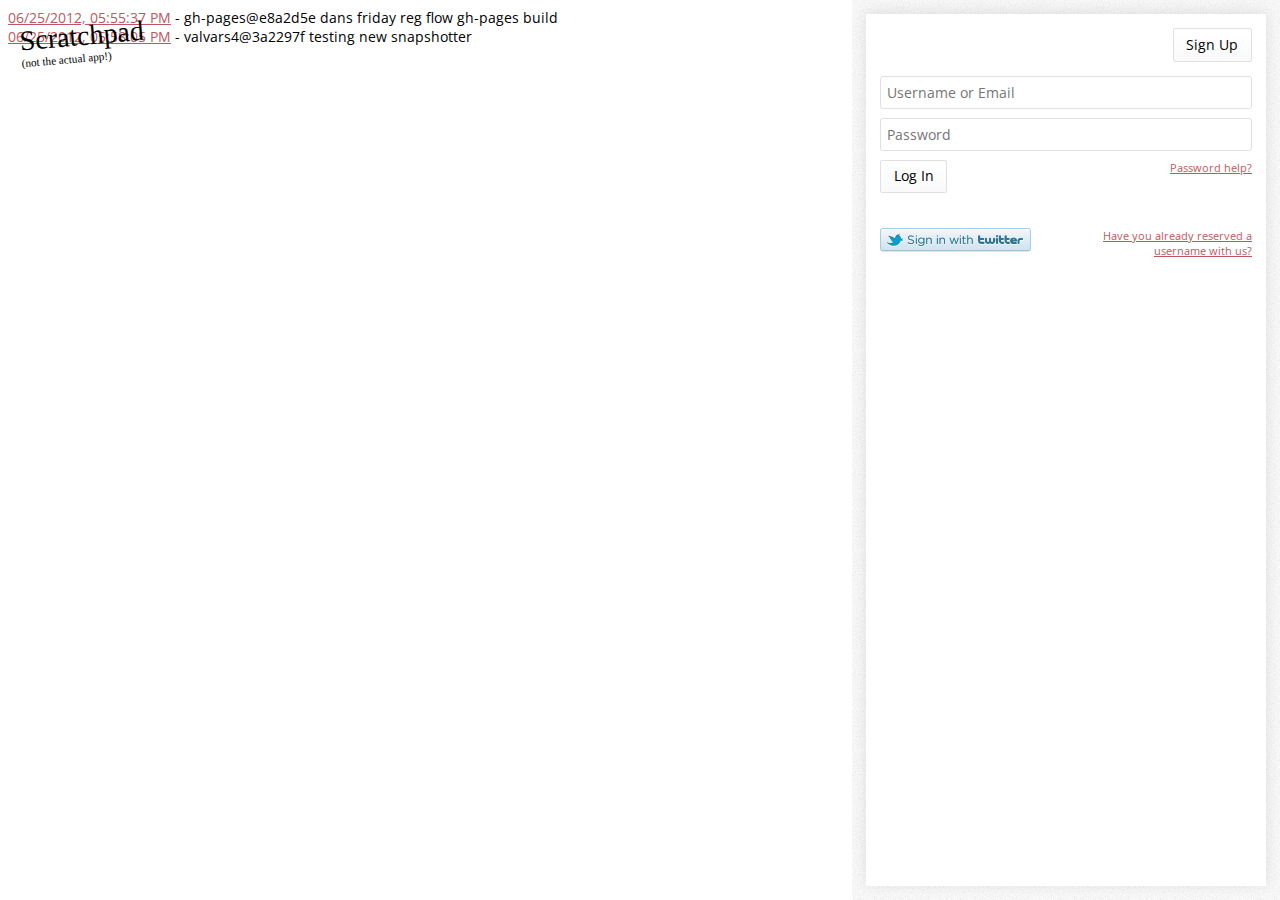
==== commit 026c2d37: "snapshot  valvars4@build-3a2297f" ====
--- a/index.html
+++ b/index.html
@@ -431,3 +431,5 @@
     <script src='javascripts/scripts.js' type='text/javascript'></script>
   </body>
 </html>
+<a href="build-e8a2d5e/index.html" class="temporal">06/25/2012, 05:55:37 PM</a><span class="commit-m"> -  gh-pages@e8a2d5e dans friday reg flow gh-pages build</span><br>
+<a href="build-3a2297f/index.html" class="temporal">06/25/2012, 05:58:05 PM</a><span class="commit-m"> -  valvars4@3a2297f testing new snapshotter</span><br>
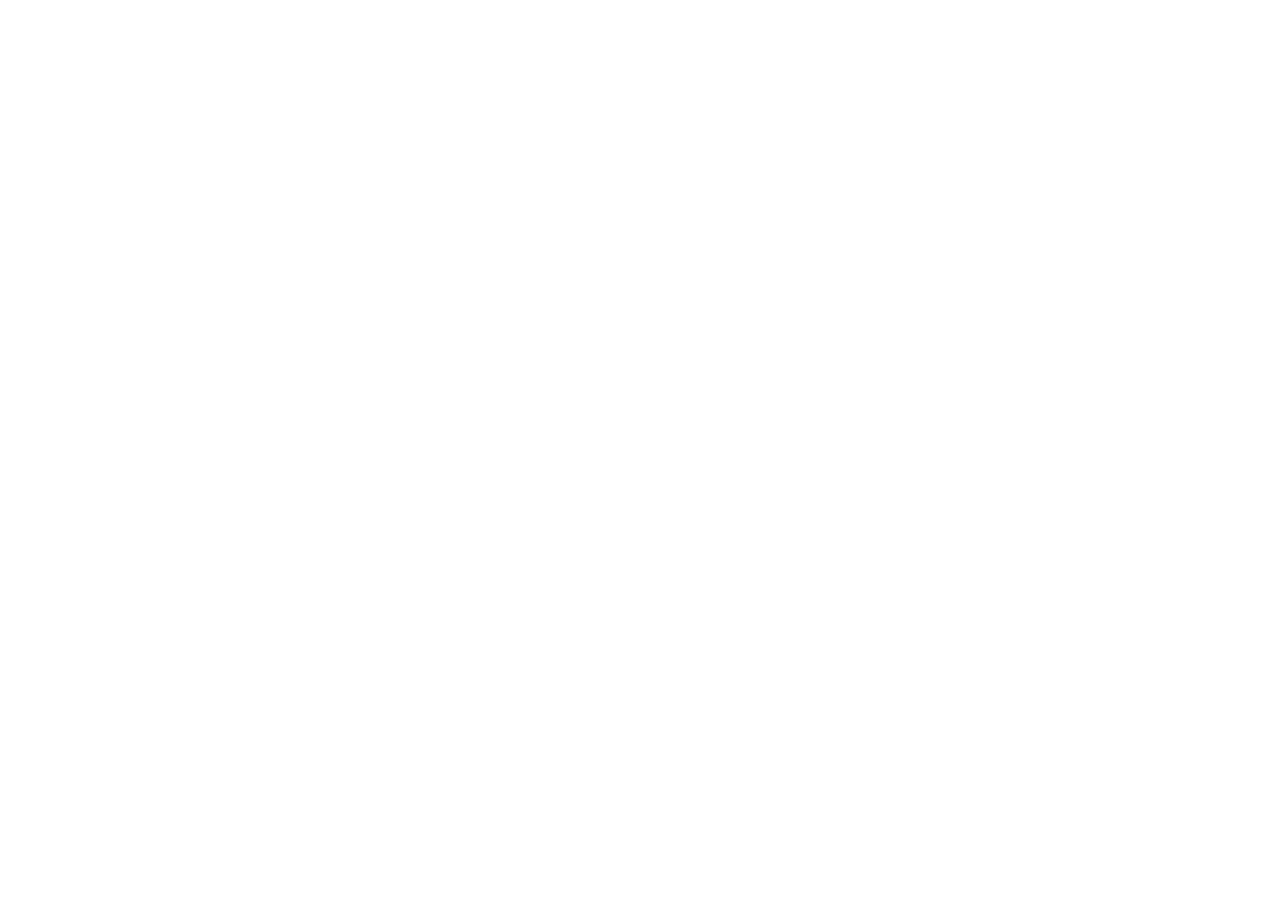
==== commit 7d0fe63a: "cleaned up in prep for full snapshotter use" ====
--- a/index.html
+++ b/index.html
@@ -4,432 +4,6 @@
     <meta charset='utf-8' />
     <!-- Always force latest IE rendering engine (even in intranet) &amp; Chrome Frame -->
     <meta content='IE=edge,chrome=1' http-equiv='X-UA-Compatible' />
-    <link href='stylesheets/site.css' rel='stylesheet' type='text/css' />
-    <title>Hypothesis Scratchpad</title>
+    <title>Scratchpad 1</title>
   </head>
   <body class='index'>
-    <div id='main' role='main'>
-      <div class='scratchpad-warning'>
-        <div class='larger'>Scratchpad</div>
-        <div class='smaller'>(not the actual app!)</div>
-      </div>
-      <!-- /= partial "buttons.haml" -->
-      <!-- /= partial "quote.haml" -->
-      <!-- /= partial "quote2.haml" -->
-      <!-- /= partial "pointy_buttons.haml" -->
-      <!-- /= partial "buttons2.haml" -->
-      <!-- /= partial "regforms1/regforms1.haml" -->
-      <div id='regforms2'>
-        <div class='page' id='twitterscreen2'>
-          <div class='twitterstuff'>
-            <a href='#fullapp2'>
-              <img src='images/sign-in-with-twitter.png' />
-            </a>
-            <div class='mockup-link'>
-              <a href='#twitternamechoose2'>(not yet registered with hypothesis)</a>
-              <a href='#usernametaken2'>(username taken)</a>
-            </div>
-          </div>
-        </div>
-        <div class='fakesidebar'>
-          <div class='paper'>
-            <div class='page' id='login2'>
-              <div class='form-actions'>
-                <a href='#register2'>Sign Up</a>
-              </div>
-              <fieldset>
-                <legend>Log In</legend>
-                <div class='control-group'>
-                  <label class='control-label'>Username or Email</label>
-                  <div class='controls'>
-                    <input placeholder='Username or Email' type='text' />
-                  </div>
-                </div>
-                <div class='control-group'>
-                  <label class='control-label'>Password</label>
-                  <div class='controls'>
-                    <input placeholder='Password' type='password' />
-                  </div>
-                </div>
-                <div class='aux-box left'>
-                  <div class='form-actions left'>
-                    <a href='#c-codeconfirm2'>Log In</a>
-                  </div>
-                </div>
-                <div class='aux-box right'>
-                  <div class='aux-link'>
-                    <a href='#passwordrecover2'>Password help?</a>
-                  </div>
-                </div>
-              </fieldset>
-              <div class='aux-box left topspace'>
-                <a href='#twitterscreen2'>
-                  <img src='images/sign-in-with-twitter-l.png' />
-                </a>
-              </div>
-              <div class='aux-box right topspace'>
-                <div class='form-explain'>
-                  <a href='#claim2'>Have you already reserved a username with us?</a>
-                </div>
-              </div>
-            </div>
-            <div class='page' id='register2'>
-              <div class='form-actions'>
-                <a href='#login2'>Log In</a>
-              </div>
-              <fieldset>
-                <legend>Sign Up</legend>
-                <div class='control-group'>
-                  <label class='control-label'>Email</label>
-                  <div class='controls'>
-                    <input placeholder='Email' type='text' />
-                  </div>
-                </div>
-                <div class='control-group'>
-                  <label class='control-label'>Username</label>
-                  <div class='controls'>
-                    <input placeholder='Username' type='text' />
-                  </div>
-                </div>
-                <div class='control-group'>
-                  <label class='control-label'>Password</label>
-                  <div class='controls'>
-                    <input placeholder='Password' type='password' />
-                  </div>
-                </div>
-                <div class='aux-box left'>
-                  <div class='form-actions left'>
-                    <a href='#c-codeconfirm2'>Sign Up</a>
-                  </div>
-                </div>
-              </fieldset>
-              <div class='aux-box left topspace'>
-                <a href='#twitterscreen2'>
-                  <img src='images/sign-in-with-twitter-l.png' />
-                </a>
-              </div>
-              <div class='aux-box right topspace'>
-                <div class='form-explain'>
-                  <a href='#claim2'>Have you already reserved a username with us?</a>
-                </div>
-              </div>
-            </div>
-            <div class='page' id='t-register2'>
-              <fieldset>
-                <legend>Register with Hypothes.is</legend>
-                <div class='form-explain'>Hello, <strong>UserName</strong>! Enter a password to create an account.</div>
-                <div class='control-group'>
-                  <label class='control-label'>Password</label>
-                  <div class='controls'>
-                    <input placeholder='Set a password' type='password' />
-                  </div>
-                </div>
-                <div class='control-group'>
-                  <label class='control-label'>Confirm password</label>
-                  <div class='controls'>
-                    <input placeholder='Confirm your password' type='password' />
-                  </div>
-                </div>
-                <div class='form-actions'>
-                  <a href='#c-codeconfirm2'>Register</a>
-                </div>
-              </fieldset>
-            </div>
-            <div class='page' id='profilecreate2'>
-              <fieldset>
-                <legend>Create profile</legend>
-                <div class='form-explain'>
-                  Hi, <strong>UserName</strong>, welcome to Hypothes.is! Please fill in your profile. All fields are optional.
-                </div>
-                <div class='pic-group'>
-                  <div class='profile-pic'></div>
-                  <div class='form-explain'>
-                    This is your profile<br/>picture from Gravatar.<br/>
-                    <a href='#'>Opt out.</a>
-                  </div>
-                </div>
-                <div class='control-group'>
-                  <label class='control-label'>Name</label>
-                  <div class='controls'>
-                    <input placeholder='Name' type='text' />
-                  </div>
-                </div>
-                <div class='control-group'>
-                  <label class='control-label'>Location</label>
-                  <div class='controls'>
-                    <input placeholder='Location' type='text' />
-                  </div>
-                </div>
-                <div class='control-group'>
-                  <label class='control-label'>Website</label>
-                  <div class='controls'>
-                    <input placeholder='Website' type='text' />
-                  </div>
-                </div>
-                <div class='control-group'>
-                  <label class='control-label'>Bio</label>
-                  <div class='controls'>
-                    <textarea placeholder='Bio'></textarea>
-                  </div>
-                </div>
-                <div class='control-group'>
-                  <label class='control-label'>Email</label>
-                  <div class='controls'>
-                    <input placeholder='username@email.com' type='text' />
-                  </div>
-                </div>
-                <div class='form-explain'>
-                  Your email will not be visible to other users.
-                </div>
-                <div class='form-actions left'>
-                  <a href='#fullapp2'>All done</a>
-                </div>
-              </fieldset>
-              <fieldset>
-                <legend>Change password</legend>
-                <div class='form-explain'>
-                  If you would like to change your password, please do so below.
-                </div>
-                <div class='control-group'>
-                  <label class='control-label'>Old password</label>
-                  <div class='controls'>
-                    <input placeholder='Old password' type='text' />
-                  </div>
-                </div>
-                <div class='control-group'>
-                  <label class='control-label'>New password</label>
-                  <div class='controls'>
-                    <input placeholder='New password' type='text' />
-                  </div>
-                </div>
-                <div class='form-actions left'>
-                  <a href='#fullapp2'>Change password</a>
-                </div>
-              </fieldset>
-              <div class='mockup-link'>
-                <a href='#np-profilecreate2'>(user does not have gravatar)</a>
-              </div>
-            </div>
-            <div class='page' id='np-profilecreate2'>
-              <fieldset>
-                <legend>Create profile</legend>
-                <div class='form-explain'>
-                  Hi, <strong>UserName</strong>, welcome to Hypothes.is! Please fill in your profile. All fields are optional.
-                </div>
-                <div class='pic-group'>
-                  <div class='profile-pic'></div>
-                  <div class='form-explain'>
-                    If you would like a profile <br/>picture, you can add one<br/> using
-                    <a href='#'>Gravatar.</a>
-                  </div>
-                </div>
-                <div class='control-group'>
-                  <label class='control-label'>Name</label>
-                  <div class='controls'>
-                    <input placeholder='Name' type='text' />
-                  </div>
-                </div>
-                <div class='control-group'>
-                  <label class='control-label'>Location</label>
-                  <div class='controls'>
-                    <input placeholder='Location' type='text' />
-                  </div>
-                </div>
-                <div class='control-group'>
-                  <label class='control-label'>Website</label>
-                  <div class='controls'>
-                    <input placeholder='Website' type='text' />
-                  </div>
-                </div>
-                <div class='control-group'>
-                  <label class='control-label'>Bio</label>
-                  <div class='controls'>
-                    <textarea placeholder='Bio'></textarea>
-                  </div>
-                </div>
-                <div class='control-group'>
-                  <label class='control-label'>Email</label>
-                  <div class='controls'>
-                    <input placeholder='username@email.com' type='text' />
-                  </div>
-                </div>
-                <div class='form-explain'>
-                  Your email will not be visible to other users.
-                </div>
-                <div class='form-actions left'>
-                  <a href='#fullapp2'>All done</a>
-                </div>
-              </fieldset>
-              <fieldset>
-                <legend>Change password</legend>
-                <div class='form-explain'>
-                  If you would like to change your password, please do so below.
-                </div>
-                <div class='control-group'>
-                  <label class='control-label'>Old password</label>
-                  <div class='controls'>
-                    <input placeholder='Old password' type='text' />
-                  </div>
-                </div>
-                <div class='control-group'>
-                  <label class='control-label'>New password</label>
-                  <div class='controls'>
-                    <input placeholder='New password' type='text' />
-                  </div>
-                </div>
-                <div class='form-actions left'>
-                  <a href='#fullapp2'>Change password</a>
-                </div>
-              </fieldset>
-              <div class='mockup-link'>
-                <a href='#profilecreate2'>(user has gravatar)</a>
-              </div>
-            </div>
-            <div class='page' id='fullapp2'>
-              <div class='full-app'>
-                (takes user to app)
-              </div>
-            </div>
-            <div class='page' id='confirmcode2'>
-              <div class='form-explain'>
-                You will soon receive an email from us. Once this occurs, copy the code contained within into this form and enter a password to claim your username.
-              </div>
-              <a href='#profilecreate1'>Submit</a>
-            </div>
-            <div class='page' id='passwordrecover2'>
-              <fieldset>
-                <legend>Password recovery</legend>
-                <div class='control-group'>
-                  <label class='control-label'>Email</label>
-                  <div class='controls'>
-                    <input placeholder='Email' type='text' />
-                  </div>
-                </div>
-                <div class='form-actions left'>
-                  <a href='#p-codeconfirm2'>Let me change my password</a>
-                </div>
-              </fieldset>
-            </div>
-            <div class='page' id='usernametaken2'>
-              <fieldset>
-                <legend>Pick a different username</legend>
-                <div class='form-explain'>Looks like <strong>UserName</strong> is already taken. Please try another username.</div>
-                <div class='control-group'>
-                  <label class='control-label'>Custom username (pre-validate)</label>
-                  <div class='controls'>
-                    <input placeholder='Choose another' type='text' />
-                  </div>
-                </div>
-                <div class='aux-box left'>
-                  <div class='form-actions left'>
-                    <a href='#profilecreate2'>Confirm username</a>
-                  </div>
-                </div>
-                <div class='aux-box right'>
-                  <div class='aux-link'>
-                    <a href='#claim2'>Did you already reserve this username with us?</a>
-                  </div>
-                </div>
-              </fieldset>
-            </div>
-            <div class='page' id='c-codeconfirm2'>
-              <fieldset>
-                <legend>Confirm Code</legend>
-                <div class='form-explain'>
-                  You will receive an email with a code, please enter it below to log in.
-                </div>
-                <div class='control-group'>
-                  <label class='control-label'>Code</label>
-                  <div class='controls'>
-                    <input placeholder='Code' type='text' />
-                  </div>
-                </div>
-                <div class='form-actions left'>
-                  <a href='#profilecreate2'>Log in</a>
-                </div>
-              </fieldset>
-            </div>
-            <div class='page' id='p-codeconfirm2'>
-              <div class='form-explain'>
-                You will soon receive an email from us. Follow the link inside to log in with your new password.
-              </div>
-              <div class='aux-link left'>
-                <a href='#fullapp2'>Back to hypothesis</a>
-              </div>
-            </div>
-            <div class='page' id='r-codeconfirm2'>
-              <div class='form-explain'>
-                You will soon receive an email from us. Follow the link inside to register.
-              </div>
-              <div class='aux-link left'>
-                <a href='#fullapp2'>Back to hypothesis</a>
-              </div>
-            </div>
-            <div class='page' id='claim2'>
-              <div class='clearfix'>
-                <div class='form-actions'>
-                  <a href='#login2'>Log In</a>
-                </div>
-              </div>
-              <fieldset>
-                <legend>Claim Username</legend>
-                <div class='form-explain'>
-                  If you’ve already reserved a username, use this form to claim it.
-                </div>
-                <div class='control-group'>
-                  <label class='control-label'>Email</label>
-                  <div class='controls'>
-                    <input placeholder='Email' type='text' />
-                  </div>
-                </div>
-                <div class='control-group'>
-                  <label class='control-label'>Username</label>
-                  <div class='controls'>
-                    <input placeholder='Username' type='text' />
-                  </div>
-                </div>
-                <div class='control-group'>
-                  <label class='control-label'>Password</label>
-                  <div class='controls'>
-                    <input placeholder='Password' type='password' />
-                  </div>
-                </div>
-                <div class='aux-box left'>
-                  <div class='form-actions left'>
-                    <a href='#c-codeconfirm2'>Claim it</a>
-                  </div>
-                </div>
-              </fieldset>
-            </div>
-            <div class='page' id='twitternamechoose2'>
-              <fieldset>
-                <legend>Pick a username</legend>
-                <div class='form-explain'>You'll need a username within Hypothes.is. Your Twitter handle <strong>UserName</strong> is available, but you can choose another.</div>
-                <div class='control-group'>
-                  <label class='control-label'>Custom username (pre-validate)</label>
-                  <div class='controls'>
-                    <input placeholder='Choose another' type='text' />
-                  </div>
-                </div>
-                <div class='aux-box left'>
-                  <div class='form-actions left'>
-                    <a href='#profilecreate2'>Confirm username</a>
-                  </div>
-                </div>
-              </fieldset>
-              <div class='mockup-link'>
-                <a href='#usernametaken2'>(username taken)</a>
-              </div>
-            </div>
-            <!-- /If username is changed and does not validate, show link to claim page. -->
-          </div>
-        </div>
-      </div>
-    </div>
-    <script src='javascripts/jquery172.min.js' type='text/javascript'></script>
-    <script src='javascripts/plugins.js' type='text/javascript'></script>
-    <script src='javascripts/scripts.js' type='text/javascript'></script>
-  </body>
-</html>
-<a href="build-e8a2d5e/index.html" class="temporal">06/25/2012, 05:55:37 PM</a><span class="commit-m"> -  gh-pages@e8a2d5e dans friday reg flow gh-pages build</span><br>
-<a href="build-3a2297f/index.html" class="temporal">06/25/2012, 05:58:05 PM</a><span class="commit-m"> -  valvars4@3a2297f testing new snapshotter</span><br>
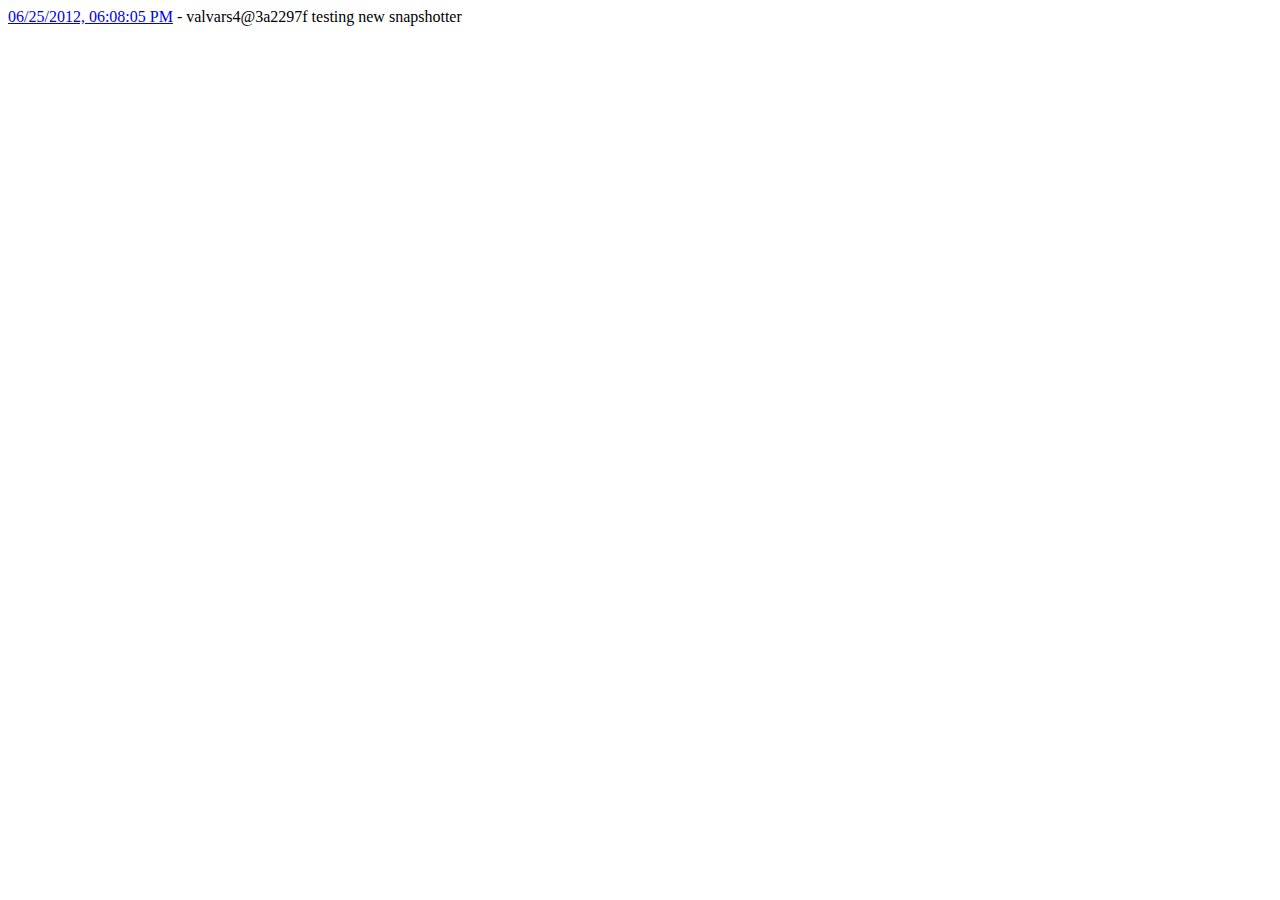
==== commit 5c787ba1: "snapshot  valvars4@build-3a2297f" ====
--- a/index.html
+++ b/index.html
@@ -7,3 +7,4 @@
     <title>Scratchpad 1</title>
   </head>
   <body class='index'>
+<a href="build-3a2297f/index.html" class="temporal">06/25/2012, 06:08:05 PM</a><span class="commit-m"> -  valvars4@3a2297f testing new snapshotter</span><br>
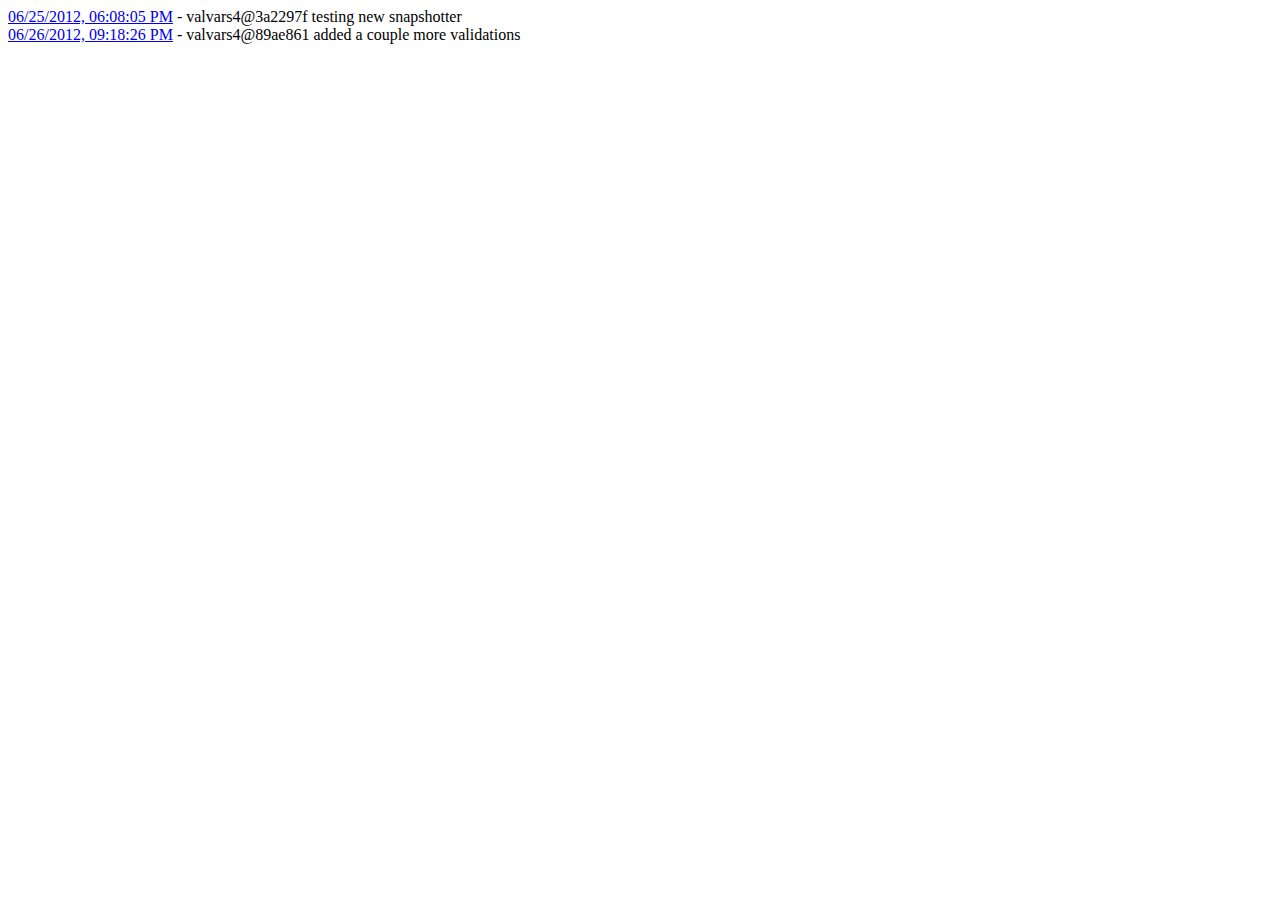
==== commit 881b4794: "snapshot  valvars4@build-89ae861" ====
--- a/index.html
+++ b/index.html
@@ -8,3 +8,4 @@
   </head>
   <body class='index'>
 <a href="build-3a2297f/index.html" class="temporal">06/25/2012, 06:08:05 PM</a><span class="commit-m"> -  valvars4@3a2297f testing new snapshotter</span><br>
+<a href="build-89ae861/index.html" class="temporal">06/26/2012, 09:18:26 PM</a><span class="commit-m"> -  valvars4@89ae861 added a couple more validations</span><br>
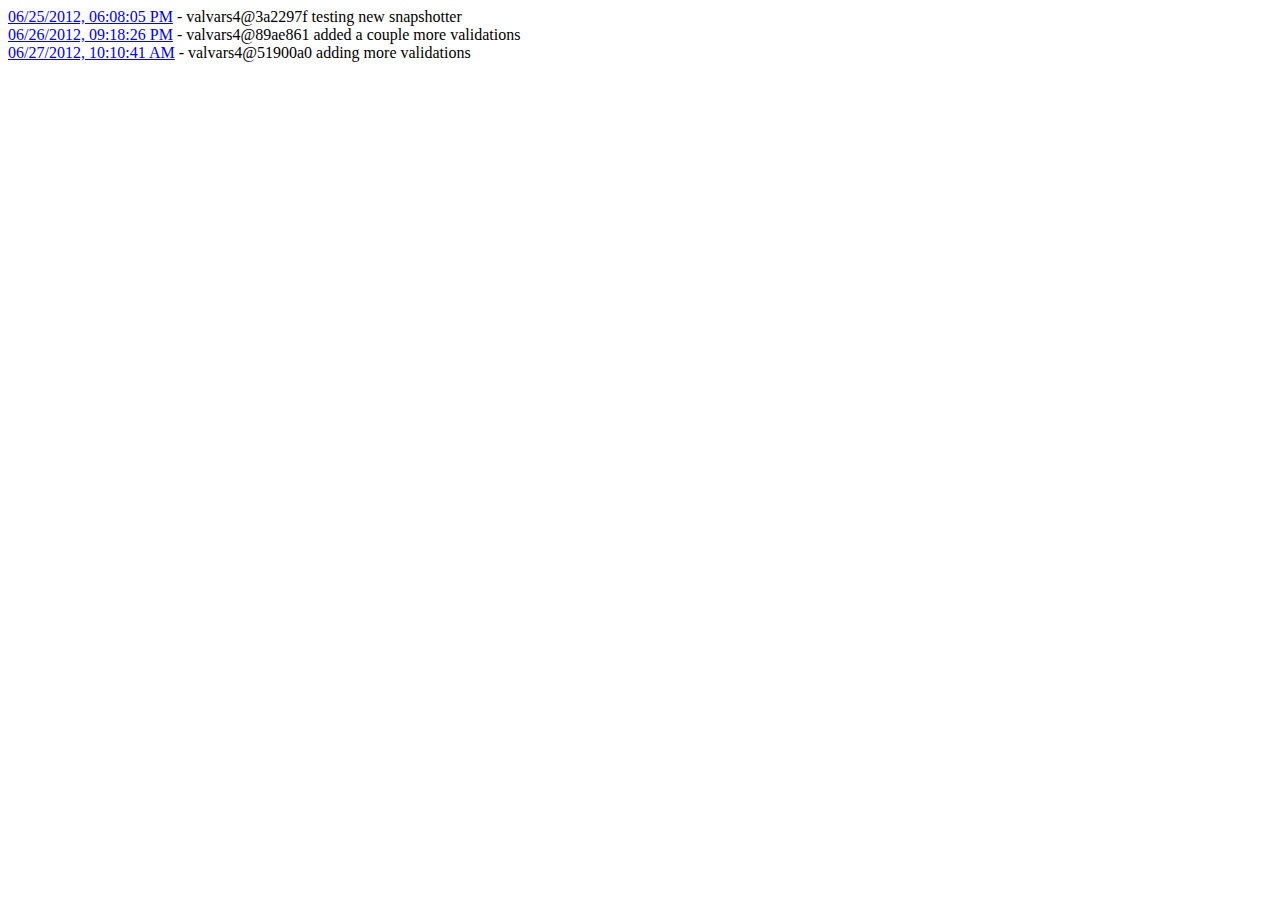
==== commit 804dbbd6: "snapshot  valvars4@build-51900a0" ====
--- a/index.html
+++ b/index.html
@@ -9,3 +9,4 @@
   <body class='index'>
 <a href="build-3a2297f/index.html" class="temporal">06/25/2012, 06:08:05 PM</a><span class="commit-m"> -  valvars4@3a2297f testing new snapshotter</span><br>
 <a href="build-89ae861/index.html" class="temporal">06/26/2012, 09:18:26 PM</a><span class="commit-m"> -  valvars4@89ae861 added a couple more validations</span><br>
+<a href="build-51900a0/index.html" class="temporal">06/27/2012, 10:10:41 AM</a><span class="commit-m"> -  valvars4@51900a0 adding more validations</span><br>
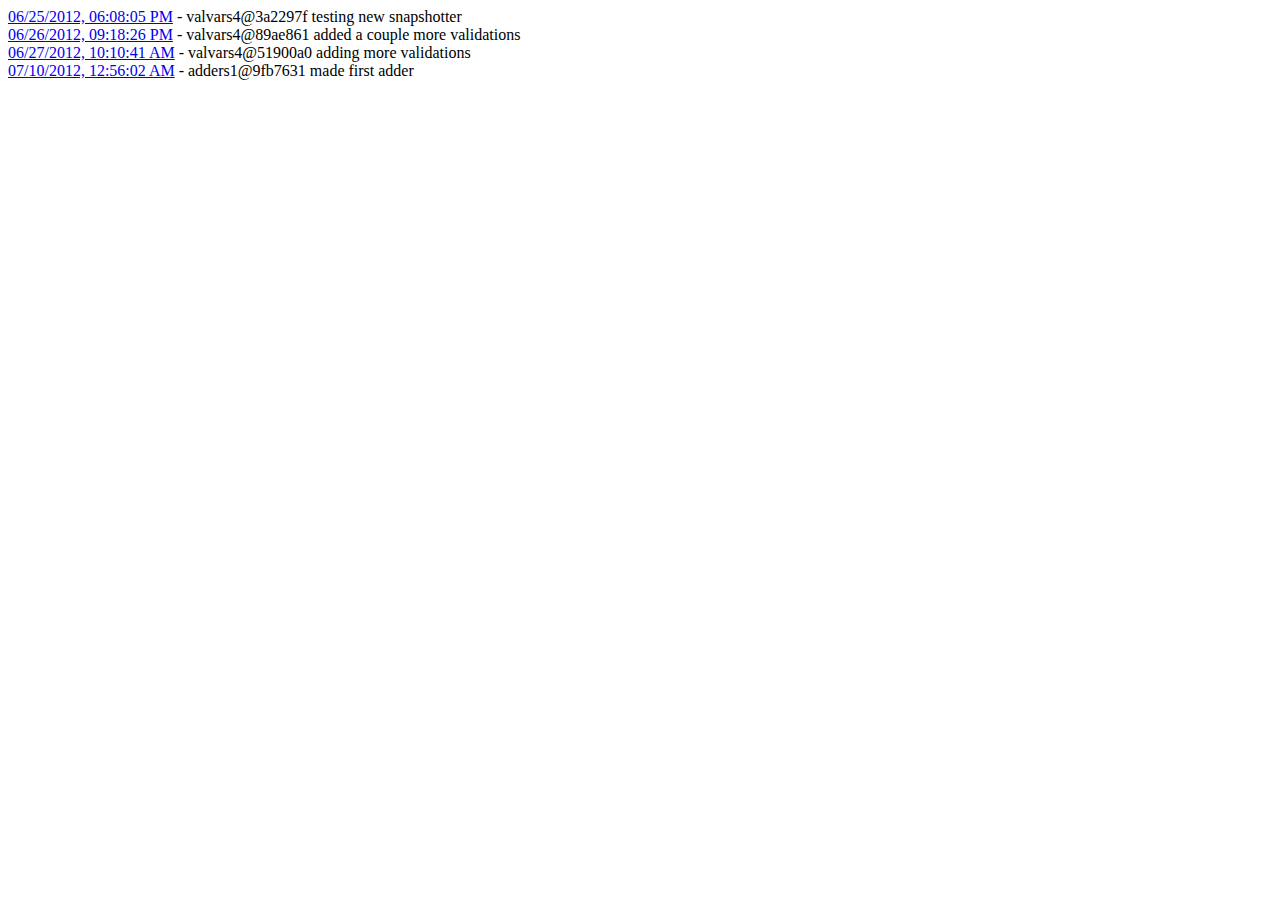
==== commit f6aa7d88: "snapshot  adders1@build-9fb7631" ====
--- a/index.html
+++ b/index.html
@@ -10,3 +10,4 @@
 <a href="build-3a2297f/index.html" class="temporal">06/25/2012, 06:08:05 PM</a><span class="commit-m"> -  valvars4@3a2297f testing new snapshotter</span><br>
 <a href="build-89ae861/index.html" class="temporal">06/26/2012, 09:18:26 PM</a><span class="commit-m"> -  valvars4@89ae861 added a couple more validations</span><br>
 <a href="build-51900a0/index.html" class="temporal">06/27/2012, 10:10:41 AM</a><span class="commit-m"> -  valvars4@51900a0 adding more validations</span><br>
+<a href="build-9fb7631/index.html" class="temporal">07/10/2012, 12:56:02 AM</a><span class="commit-m"> -  adders1@9fb7631 made first adder</span><br>
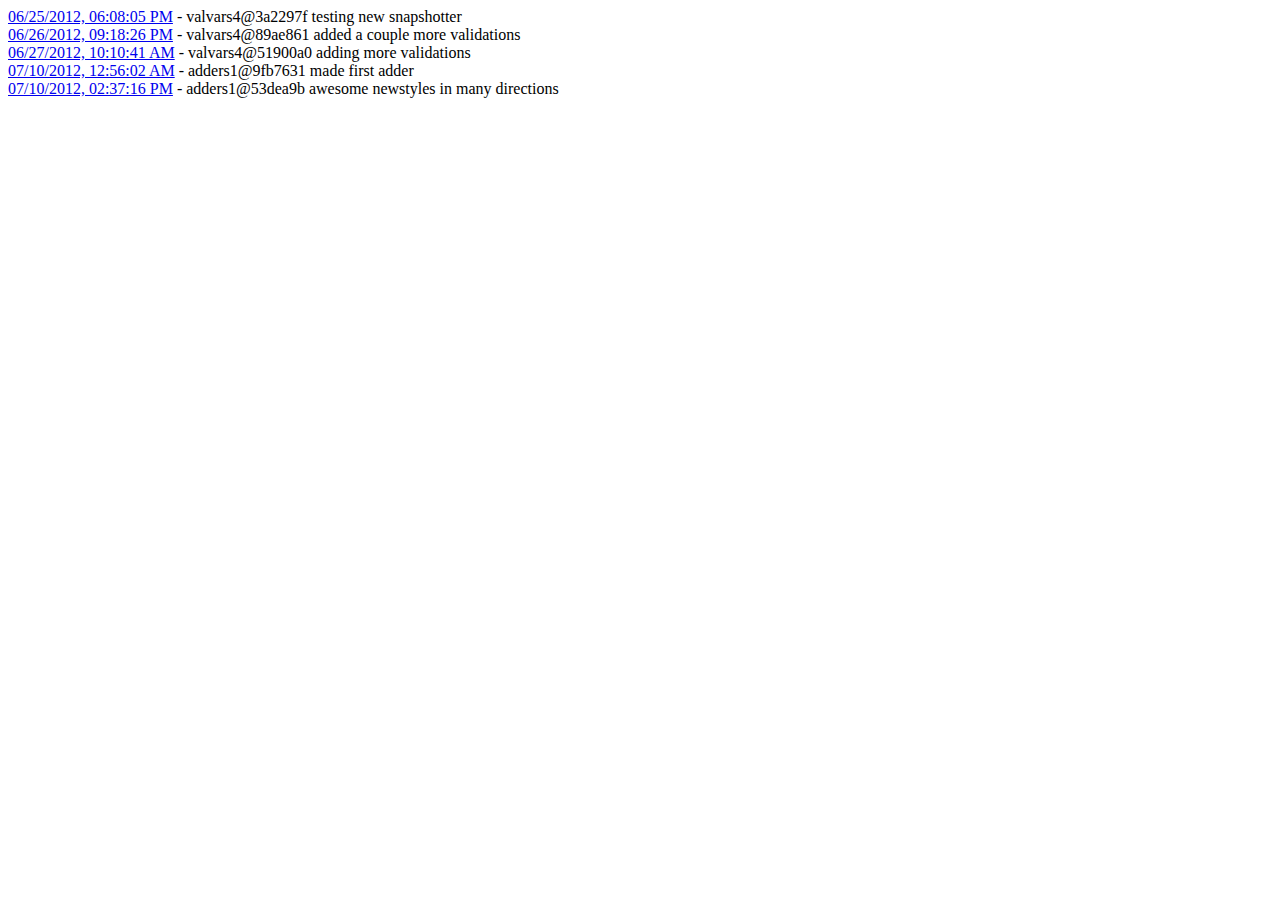
==== commit 5dbaab6b: "snapshot  adders1@build-53dea9b" ====
--- a/index.html
+++ b/index.html
@@ -11,3 +11,4 @@
 <a href="build-89ae861/index.html" class="temporal">06/26/2012, 09:18:26 PM</a><span class="commit-m"> -  valvars4@89ae861 added a couple more validations</span><br>
 <a href="build-51900a0/index.html" class="temporal">06/27/2012, 10:10:41 AM</a><span class="commit-m"> -  valvars4@51900a0 adding more validations</span><br>
 <a href="build-9fb7631/index.html" class="temporal">07/10/2012, 12:56:02 AM</a><span class="commit-m"> -  adders1@9fb7631 made first adder</span><br>
+<a href="build-53dea9b/index.html" class="temporal">07/10/2012, 02:37:16 PM</a><span class="commit-m"> -  adders1@53dea9b awesome newstyles in many directions</span><br>
